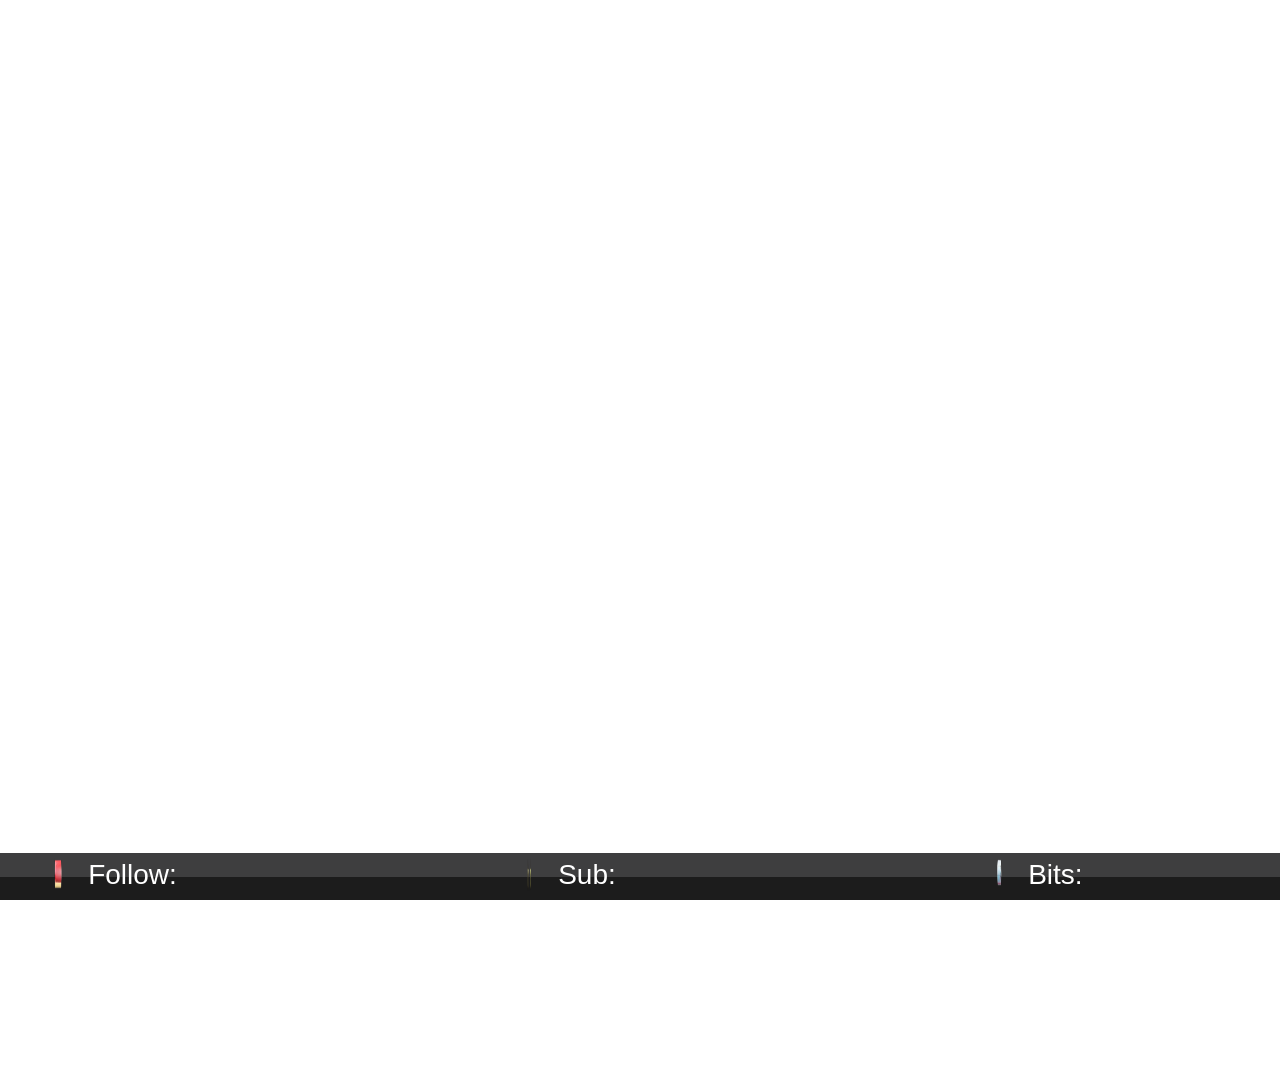
==== alertUI.html @ 6391c464 "smaller fixes" ====
﻿<!DOCTYPE HTML>

<head>

    <meta charset="UTF-8">
    <title>UI</title>

    <script src="../globalFiles/API_Key.js"></script>
    <!-- <script src="https://ajax.googleapis.com/ajax/libs/jquery/3.2.1/jquery.min.js"></script> -->
    <script src="../globalFiles/jquery.min.js"></script>
    <script src="../globalFiles/superClient.js" charset="utf-8"></script>
    <script src="../globalFiles/commonUsedFunctions.js"></script>
    <script src="ZeldaTextBox/dialogue.js"></script>

    <style>
        #AlertUI {
            /*width: 460px;

            /*background-color: aqua;*/
            display: inline-flex;
            /* display: block; */
            font-family: 'Gill Sans', 'Gill Sans MT', Calibri, 'Trebuchet MS', sans-serif;
            font-display: block;
            font-size: 33px;
            position: absolute;
            bottom: 0;
            left: 0;
            color: white;
        }

        /*#region follow css*/
        #follow {
            background-image: linear-gradient(#3E3E3F 50%, #1C1C1C 50%);
            display: inline-block;
            min-width: 470px;
            padding-left: 40px;
        }

        #followIcon {
            /* background-image: url(alertImages/shroom.png);*/
            background-size: 36px;
            width: 36px;
            height: 36px;
            margin-left: 3px;
            margin-top: 3px;
            background-repeat: no-repeat;
            display: inline-block;
        }

        #followPrefix {
            display: inline-block;
            vertical-align: top;
            padding-top: 6px;
            font-size: 28px;
        }

        #followName {
            display: inline-block;
            vertical-align: top;
            padding-top: 4px;
            color: red;
        }
        /*#endregion follow css*/

        /*#region subs css*/
        #sub {
            background-image: linear-gradient(#3E3E3F 50%, #1C1C1C 50%);
            display: inline-block;
            min-width: 470px;
        }

        #subIcon {
            /*background-image: url(alertImages/star.png);*/
            background-size: 36px;
            width: 36px;
            height: 36px;
            margin-left: 3px;
            margin-top: 3px;
            background-repeat: no-repeat;
            display: inline-block;
        }

        #subPrefix {
            display: inline-block;
            vertical-align: top;
            padding-top: 6px;
            font-size: 28px;
        }

        #subName {
            display: inline-block;
            vertical-align: top;
            padding-top: 4px;
            color: red;
        }
        /*#endregion subs css*/

        /*#region bits css*/
        #bits {
            background-image: linear-gradient(#3E3E3F 50%, #1C1C1C 50%);
            display: inline-block;
            min-width: 470px;
        }

        #bitsIcon {
            /*background-image: url(alertImages/boo.png);*/
            background-size: 36px;
            width: 36px;
            height: 36px;
            margin-left: 3px;
            margin-top: 3px;
            background-repeat: no-repeat;
            display: inline-block;
        }

        #bitsPrefix {
            display: inline-block;
            vertical-align: top;
            padding-top: 6px;
            font-size: 28px;
        }

        #bitsName {
            display: inline-block;
            vertical-align: top;
            padding-top: 4px;
            color: red;
        }
        /*#endregion bits css*/

        /*#region donation css*/
        #donation {
            background-image: linear-gradient(#3E3E3F 50%, #1C1C1C 50%);
            display: inline-block;
            min-width: 470px;
        }

        #donationIcon {
            /*background-image: url(alertImages/coin.png);*/
            background-size: 36px;
            width: 36px;
            height: 36px;
            margin-left: 3px;
            margin-top: 3px;
            background-repeat: no-repeat;
            display: inline-block;
        }

        #donationPrefix {
            display: inline-block;
            vertical-align: top;
            padding-top: 6px;
            font-size: 28px;
        }

        #donationName {
            display: inline-block;
            vertical-align: top;
            padding-top: 4px;
            color: red;
        }
        /*#endregion donation css*/

        /*zelda box is streamed in 1280x720*/
        .wrapper {
            /*display: flex;
            flex-direction: column;
            justify-content: space-between;*/
            height: 1060px;
            width: 1920px;
        }

        @font-face {
            font-family: 'MyFont';
            src: url('ZeldaTextBox/ZeldaOracles.ttf') format('truetype');
        }


        /*#region zelda Alert box css*/
        .dialogue-box {
            display: flex;
            visibility: hidden;
            flex-direction: column;
            justify-content: space-around;
            margin: 1px;
            opacity: 0.9;
            position: absolute;
            /*half of the width and height*/
            /* center position */
            width: 450px;
            height: 200px;
            left: 960px;
            bottom: 540px;
            margin-left: -200px;
            margin-bottom: -100px;
            /* bottom news

            width: 1920px;
            height: 50px;
            left: 0;
            bottom: 0;
            margin-left: 0;
            margin-bottom: 0;
            */
            /* bottomLeft news */
            /*
            width: 470px;
            height: 200px;
            left: 0;
            bottom: 0;
            margin-left: 0;
            margin-bottom: 0;
            */
        }

        .item {
            display: flex;
            justify-content: center;
            flex-direction: column;
            text-align: center;
            height: 50px;
            color: white;
            text-align: center;
            font-weight: 600;
            word-wrap: break-word;
        }

        .sub-item {
            width: 100%;
            height: 100%;
        }

        /* Text box */
        .item:nth-child(1) {
            flex-grow: 10;
            line-height: 50px;
            background: #1d1d1d;
            border-radius: 25px;
        }

            .item:nth-child(1) p {
                margin-left: 25px;
                margin-right: 25px;
                text-align: center;
                font-family: 'MyFont', Fallback, Tahoma;
                user-select: none;
            }

        .item:nth-child(2) {
            width: 50px;
            align-self: center;
            margin: -15px 0px 5px 0px;
            animation: end-marker-flash 1s linear infinite;
            animation-duration: 1.5s;
        }

        .item #text_target {
            font-size: 30px;
            -webkit-touch-callout: none;
            -webkit-user-select: none;
            -khtml-user-select: none;
            -moz-user-select: none;
            -ms-user-select: none;
            user-select: none;
        }

        .item #text_target_userName {
            font-size: 30px;
            -webkit-touch-callout: none;
            -webkit-user-select: none;
            -khtml-user-select: none;
            -moz-user-select: none;
            -ms-user-select: none;
            user-select: none;
        }

        #iconBesideBox {
            display: inline-block;
            width: 50px;
            height: 56px;
            padding-left: 20px;
            background-position-x: center;
            background-repeat: no-repeat;
            background-image: url(alertImages/DefaultAlerts/bits.png);
        }

        #alertTextBoxPosition {
            display: inline-block;
            min-width: 400px;
            max-width: 400px;
            position: absolute;
            margin-left: 50px;
            text-align: center;
        }
        /*#endregion  zelda Alert box ending*/

    </style>
</head>

<audio id="audio-source1" src="ZeldaTextBox/BlipV1.wav" preload="auto" volume="0.0"></audio>
<audio id="audio-source2" src="ZeldaTextBox/BlipV1.wav" preload="auto" volume="0.0"></audio>
<audio id="audio-source3" src="ZeldaTextBox/BlipV1.wav" preload="auto" volume="0.0"></audio>

<audio id="drinkWaterAudio" src="audio/drinkWaterAudio.mp3"></audio>


<body>

    <div id="MainFrame" style="width:1900px;height:1060px;display:block;">

        <span id="donationVideoFrame" style="z-index:-1">

        </span>

        <!--
            <button onclick="createZeldaTextBox('Thanks for the Follow ','Username')"> Activate</button>
            <button onclick="changePositionZelda('Bot')"> Bot</button>
            <button onclick="changePositionZelda('Left')"> LeftBot</button>
            <button onclick="changePositionZelda('Left')"> LeftBot</button>
        -->


        <div class="wrapper">
            <span class="dialogue-box">
                <span class="item">

                    <span id="iconBesideBox"></span>
                    <span id="alertTextBoxPosition">


                        <span id="text_target"></span>
                        <br />
                        <span id="text_target_userName"></span>

                    </span>

                </span>
            </span>

            <!--
            <button onclick="testTheZeldaBox()">go</button>
            <button onclick="testTheZeldaBox2()">go</button>
            -->

        </div>

        <span id="AlertUI">
            <span id="follow">
                <span id="followIcon">
                    <video id="followIconAnimation" muted Autoplay=autoplay width="36" height="36">
                        <source src="video/shroom.webm" type="video/webm">
                    </video>
                </span>
                <span id="followPrefix">Follow: </span>
                <span id="followName"></span>
            </span>
            <span id="sub">
                <span id="subIcon">
                    <video id="subIconAnimation" muted Autoplay=autoplay width="36" height="36">
                        <source src="video/star.webm" type="video/webm">
                    </video>
                </span>
                <span id="subPrefix">Sub: </span>
                <span id="subName"></span>
            </span>
            <span id="bits">
                <span id="bitsIcon">
                    <video id="bitsIconAnimation" muted Autoplay=autoplay width="36" height="36">
                        <source src="video/boo.webm" type="video/mp4">
                    </video>
                </span>
                <span id="bitsPrefix">Bits: </span>
                <span id="bitsName"></span>
            </span>
            <span id="donation">
                <span id="donationIcon">
                    <video id="donationIconAnimation" muted Autoplay=autoplay width="36" height="36">
                        <source src="video/coin.webm" type="video/mp4">
                    </video>
                </span>
                <span id="donationPrefix">Donation: </span>
                <span id="donationName"></span>
            </span>
        </span>

    </div>

    <script>


        function sleep(time) {
            return new Promise((resolve) => setTimeout(resolve, time));
        }

        function recieveArray(dataArray) {

            splittIncomingEvent(dataArray)
        }

        function webSocketEvent(eventName, varList) {

            if (eventName === "Alerts_showFollowEvent") {

                sliceUsername(varList.userName);
                updateFollow(varList.userName);
                reloadASingleIcon(0)
                toggleAlertBox("DefaultAlerts/shroom.png");
                createZeldaTextBox('Thanks for the Follow ', varList.userName)
                //displayFollowAlert();
            }

            else if (eventName === "Alerts_showSubEvent") {

                sliceUsername(varList.userName);
                updateSub(varList.userName, varList.subAmount)
                reloadASingleIcon(1)
                toggleAlertBox("DefaultAlerts/star.png");
                createZeldaTextBox('Welcome to the Family @', varList.userName)
                //Gif animation video or  what ever. Currently Zelda txt box displaySubAlert();
            }

            else if (eventName === "Alerts_showBitEvent") {

                sliceUsername(varList.userName);
                updateBits(varList.userName, varList.bitAmount)
                reloadASingleIcon(2)
                toggleAlertBox("DefaultAlerts/bits.png");
                createZeldaTextBox('Thank you for the bits @', varList.userName)
            }

            else if (eventName === "Alerts_showDonationEvent") {

                sliceUsername(varList.userName);
                updateDonation(varList.userName, varList.donationAmount);
                reloadASingleIcon(3)
                toggleAlertBox("DefaultAlerts/coin.png");
                createZeldaTextBox('Thank you very much for the Donation ', varList.userName)
                //showDonation()
            }

            else if (eventName === "Alerts_showHostEvent") {

                toggleAlertBox("DefaultAlerts/bits.png");
                createZeldaTextBox('Thank you for the Host @', varList.userName)
            }

            else if (eventName === "Alerts_showRaidEvent") {

                toggleAlertBox("DefaultAlerts/bits.png");
                createZeldaTextBox('Thank you for the Raid @', varList.userName)
            }

            else if (eventName === "Alerts_Init") {

                if (varList.followName.length > 18) {
                    varList.followName = varList.followName.slice(0, 18);
                }

                if (varList.subName.length > 18) {
                    varList.subName = varList.subName.slice(0, 18);
                }

                if (varList.bitsName.length > 18) {
                    varList.bitsName = varList.bitsName.slice(0, 18);
                }

                if (varList.donationName.length > 18) {
                    varList.donationName = varList.donationName.slice(0, 18);
                }

                initAlerts(varList.followName, varList.subName, varList.subAmount, varList.bitsName, varList.bitsAmount, varList.donationName, varList.donationAmount);
            }

            else if (eventName === "Alerts_ChangeUI_Position") {

                changeUIPosition(varList.newPosition)
            }

            else if (eventName === "changeUIVisibility") {

                UIVisability(varList.UIvisibility)
            }

            else if (eventName === "ChannelPoints_Redemption") {

                toggleAlertBox(varList.imagePath);
                createZeldaTextBox(varList.redemtionText)

                if (varList.redemtionTitle == "Drink Water") {

                    var audio = document.getElementById('drinkWaterAudio');
                    audio.volume = 0.2;
                    audio.play();
                }
            }

            else if (eventName === "updateGameIcons") {

                updateGameIcons(varList.currentGame)
            }
        }

        function sliceUsername(userName) {

            if (userName > 18) {
                varList.userName = userName.slice(0, 18);
            }
        }

        function testTheZeldaBox() {

            toggleAlertBox("ChannelPoints/water56x56.png");
            createZeldaTextBox('Thanks for the Follow ', 'Username')
        }

        /*
        function testTheZeldaBox2() {

            toggleAlertBox("ChannelPoints/emoteOnly56x56.png");
            createZeldaTextBox('Thanks for the Sub ', 'Username')

        }
        */

        function changePositionZelda(pos) {

            if (pos == "Bot") {

                document.getElementById('dialogue-box').style = 'left:unset;right:0;top:unset;bot:0;width: 470px;';
            }
            else {

                document.getElementById('AlertUI').style = 'left:unset;right:0;top:unset;bot:0;width: 470px;';
                document.getElementById('follow').style = 'padding-left:unset';
            }
        }

        function UIVisability(UIvisibility) {

            document.getElementById('AlertUI-box').style.visibility = UIvisibility;
        }

        //this will be the dynamic UI fading
        function fadeInAndOutUIDisplay() {

            //if a new alert happens slide in
            //loop and check position

            document.getElementById('AlertUI').style.transition.delay = sleepArray[100];
            document.getElementById('AlertUI').style.transition = 'all ' + transitionTimeArray[5] + 's ease-in-out';
            document.getElementById('AlertUI').style.transform = 'translateY(360px)';

            //document.getElementById('AlertUI').style = 'height:' + heightArray[50] + 'px; width:' + widthtArray[50] + 'px;background-size: contain; background-repeat: no-repeat;float: left;';

            sleep(15000).then(() => {

                document.getElementById('rang').style.transition = 'all 7s ease-in-out';
                document.getElementById('rang').style.transform = 'translateY(-360px)';

            });


        }

        function toggleAlertBox(ImagePath) {

            document.getElementById('iconBesideBox').style.backgroundImage = 'url(alertImages/' + ImagePath + ')';



            document.getElementsByClassName("dialogue-box")[0].style.visibility = 'Visible';

            sleep(15000).then(() => {
                document.getElementsByClassName("dialogue-box")[0].style.visibility = 'Hidden';
            });

        }

        function changeUIPosition(newPosition) {

            if (newPosition == "botright") {
                document.getElementById('AlertUI').style = 'left:unset;right:0;top:unset;bot:0;width: 470px;  display:unset';
                document.getElementById('follow').style = 'padding-left:unset';
            }
            else if (newPosition == "botleft") {
                document.getElementById('AlertUI').style = 'left:0;right:unset;top:unset;bot:0;width: 470px;  display:unset';
                document.getElementById('follow').style = 'padding-left:unset';
            }
            else if (newPosition == "topleft") {
                document.getElementById('AlertUI').style = 'left:0; right:unset; top:0; bot:unset; width: 470px; display:unset';
                document.getElementById('follow').style = 'padding-left:unset';
            }
            else if (newPosition == "top") {
                document.getElementById('AlertUI').style = 'left:unset;right:unset;bot:unset;top:0;width: 470px;height:47px; display:inline-flex ';
                document.getElementById('follow').style = 'padding-left:40px';
            }

            else if (newPosition == "bot") {
                document.getElementById('AlertUI').style = 'left:unset;right:unset;bot:0;top:unset;width: unset;  display:inline-flex ';
                document.getElementById('follow').style = 'padding-left:40px';
            }
            else {
                document.getElementById('AlertUI').style = 'left:unset;right:unset;bot:unset;top:0;width: 470px;height:47px; display:inline-flex ';
                document.getElementById('follow').style = 'padding-left:40px';
            }

        }

        function initAlerts(followName, subName, subAmount, bitsName, bitsAmount, donationName, donationAmount) {
            followNameSpan = document.getElementById('followName');
            followNameSpan.innerHTML = followName;

            subNameSpan = document.getElementById('subName');
            subNameSpan.innerHTML = subName + " " + subAmount + "x";

            bitsNameSpan = document.getElementById('bitsName');
            bitsNameSpan.innerHTML = + bitsAmount + " " + bitsName;

            donationNameSpan = document.getElementById('donationName');
            donationNameSpan.innerHTML = donationAmount + " " + donationName;
        }

        function updateFollow(followerUsername) {

            followNameSpan = document.getElementById('followName');
            followNameSpan.innerHTML = followerUsername;

        }

        function updateSub(subUsername, subAmount) {

            subNameSpan = document.getElementById('subName');
            subNameSpan.innerHTML = subUsername + " " + subAmount + "x";

        }

        function updateBits(bitUsername, bitAmount) {

            subNameSpan = document.getElementById('bitsName');
            subNameSpan.innerHTML = bitUsername + " " + bitAmount;

        }

        function updateDonation(donationUserName, donationAmount) {

            followNameSpan = document.getElementById('donationName');
            followNameSpan.innerHTML = donationUserName + " " + donationAmount + "€";;

        }

        function showDonation() {

            /*
            <video id="donationVideo" autoplay width="1920" height="1035">
                <source src="video/Ring-Drop-Dono-Vid.webm" type="video/webm">
            </video>
            */

            videoFrame = document.getElementById('donationVideoFrame');
            var vidElemement = document.createElement("video");

            var sourceNew = document.createElement("source");
            sourceNew.type = "video/mp4";
            sourceNew.src = 'video/Ring-Drop-Dono-Vid.webm';
            sourceNew.autobuffer = true;

            vidElemement.id = "donationVideo";
            vidElemement.width = 1920;
            vidElemement.height = 1035;
            vidElemement.volume = 0;
            //vidElemement1.autoplay = true;

            videoFrame.appendChild(vidElemement);
            vidElemement.appendChild(sourceNew);

            var video = document.getElementById("donationVideo");
            video.playbackRate = 0.4;
            video.play();

            /*
            var AudioCoin = document.getElementById("slotDrop");
            sleep(4000).then(() => {

                AudioCoin.playbackRate = 0.8;
                AudioCoin.play();
                //AudioCoin.loop = true;
            });
            */
            //sleep(8000).then(() => {

            //    AudioCoin.loop = false;
            //});
        }

        function updateGameIcons(currentGame) {

            var eventName = ['followIcon', 'subIcon', 'bitsIcon', 'donationIcon'];
            var eventIcon = ['followIconAnimation', 'subIconAnimation', 'bitsIconAnimation', 'donationIconAnimation'];

            if (currentGame == 'Zelda Ocarania of time') {

                var videoFiles = ['shroom.webm', 'star.webm', 'boo.webm', 'coin.webm'];
            }

            else {

                var videoFiles = ['shroom.webm', 'star.webm', 'boo.webm', 'coin.webm'];
            }

            x = 0
            while (x < 4) {

                document.getElementById(eventIcon[x]).remove();

                videoFrame = document.getElementById(eventName[x]);
                var vidElemementNew = document.createElement("video");

                var sourceNew = document.createElement("source");
                sourceNew.type = "video/mp4";
                sourceNew.src = 'video/' + videoFiles[x];
                sourceNew.autobuffer = true;

                vidElemementNew.id = eventIcon[x];
                vidElemementNew.width = 36;
                vidElemementNew.height = 36;
                vidElemementNew.volume = 0;

                videoFrame.appendChild(vidElemementNew);
                vidElemementNew.appendChild(sourceNew);

                playVideoAuto = document.getElementById(eventIcon[x]);
                playVideoAuto.play();

                x += 1
            }


        }

        function reloadASingleIcon(eventNumber) {

            var eventIcon = ['followIconAnimation', 'subIconAnimation', 'bitsIconAnimation', 'donationIconAnimation'];

            document.getElementById(eventIcon[eventNumber]).load();

        }

    </script>


</body>
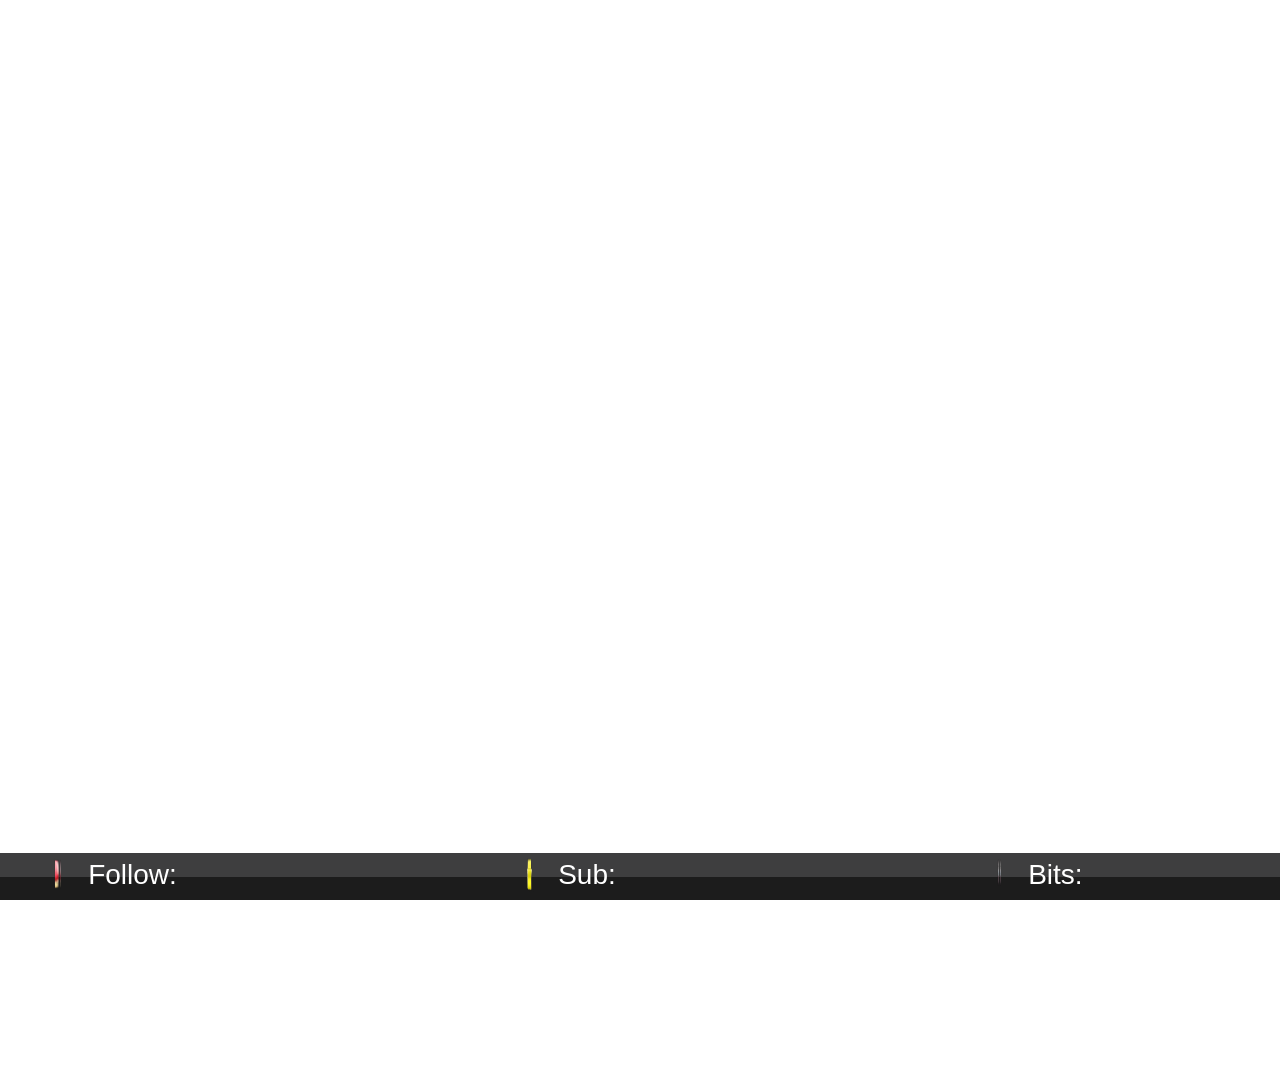
==== commit 10657fac: "added timestamp and ui toggle" ====
--- a/alertUI.html
+++ b/alertUI.html
@@ -476,10 +476,11 @@
                 changeUIPosition(varList.newPosition)
             }
 
-            else if (eventName === "changeUIVisibility") {
-
-                UIVisability(varList.UIvisibility)
-            }
+            else if (eventName === "Alerts_ToggleUI_Visibility") {
+
+                toggleUIvisibilit(varList.UIvisibility)
+            }
+
 
             else if (eventName === "ChannelPoints_Redemption") {
 
@@ -535,9 +536,10 @@
             }
         }
 
-        function UIVisability(UIvisibility) {
-
-            document.getElementById('AlertUI-box').style.visibility = UIvisibility;
+        function toggleUIvisibilit(visibility) {
+
+
+            document.getElementById('AlertUI').style.visibility = visibility;
         }
 
         //this will be the dynamic UI fading
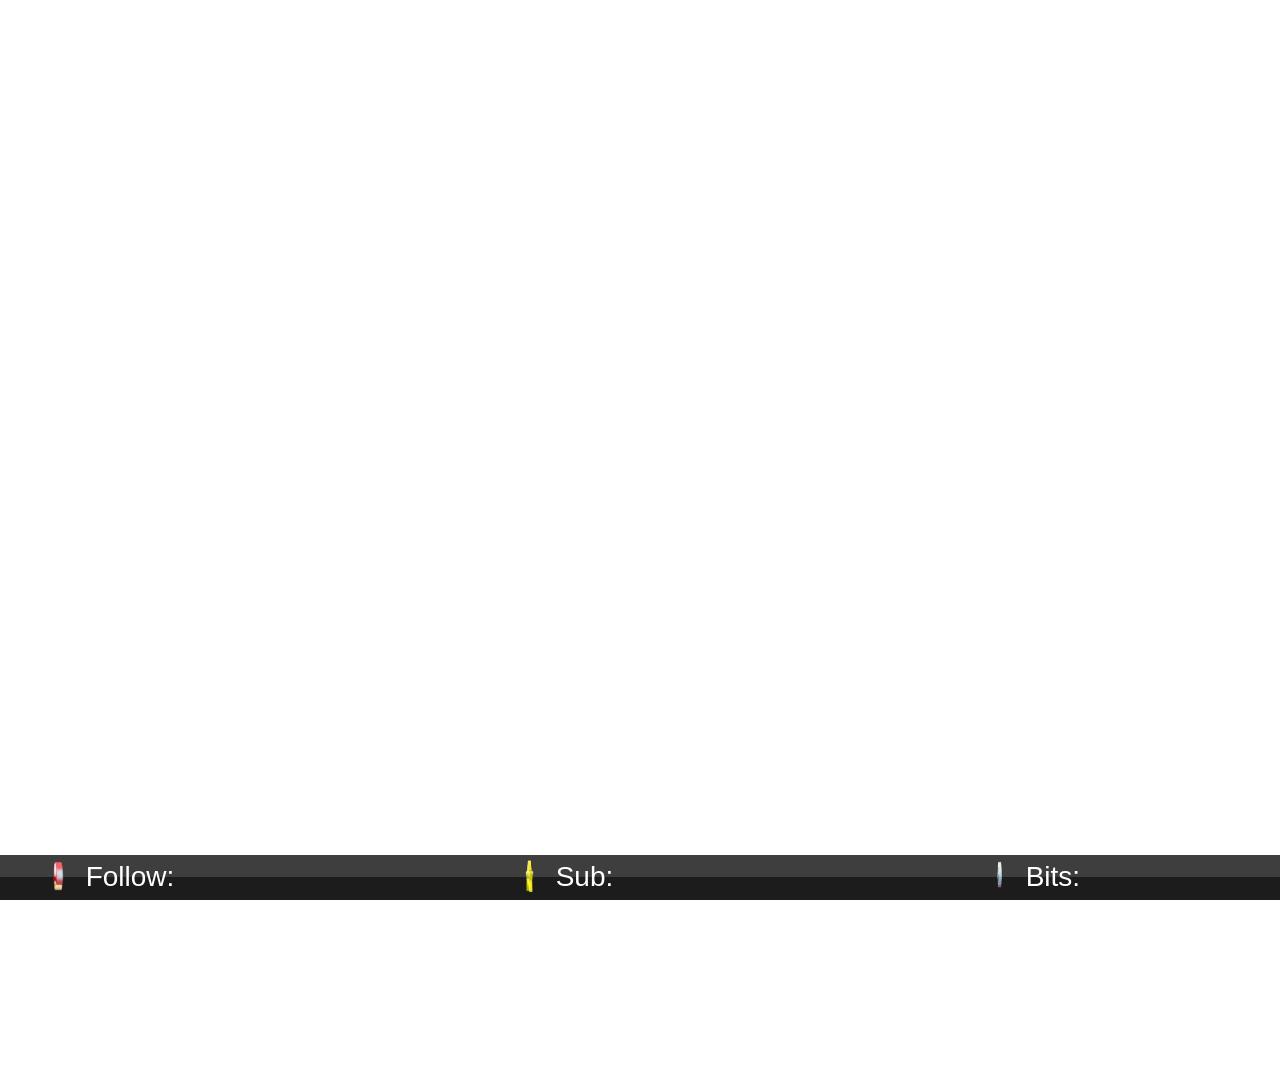
==== commit 18dfdf51: "size" ====
--- a/alertUI.html
+++ b/alertUI.html
@@ -21,7 +21,7 @@
             /* display: block; */
             font-family: 'Gill Sans', 'Gill Sans MT', Calibri, 'Trebuchet MS', sans-serif;
             font-display: block;
-            font-size: 33px;
+            font-size: 24px;
             position: absolute;
             bottom: 0;
             left: 0;
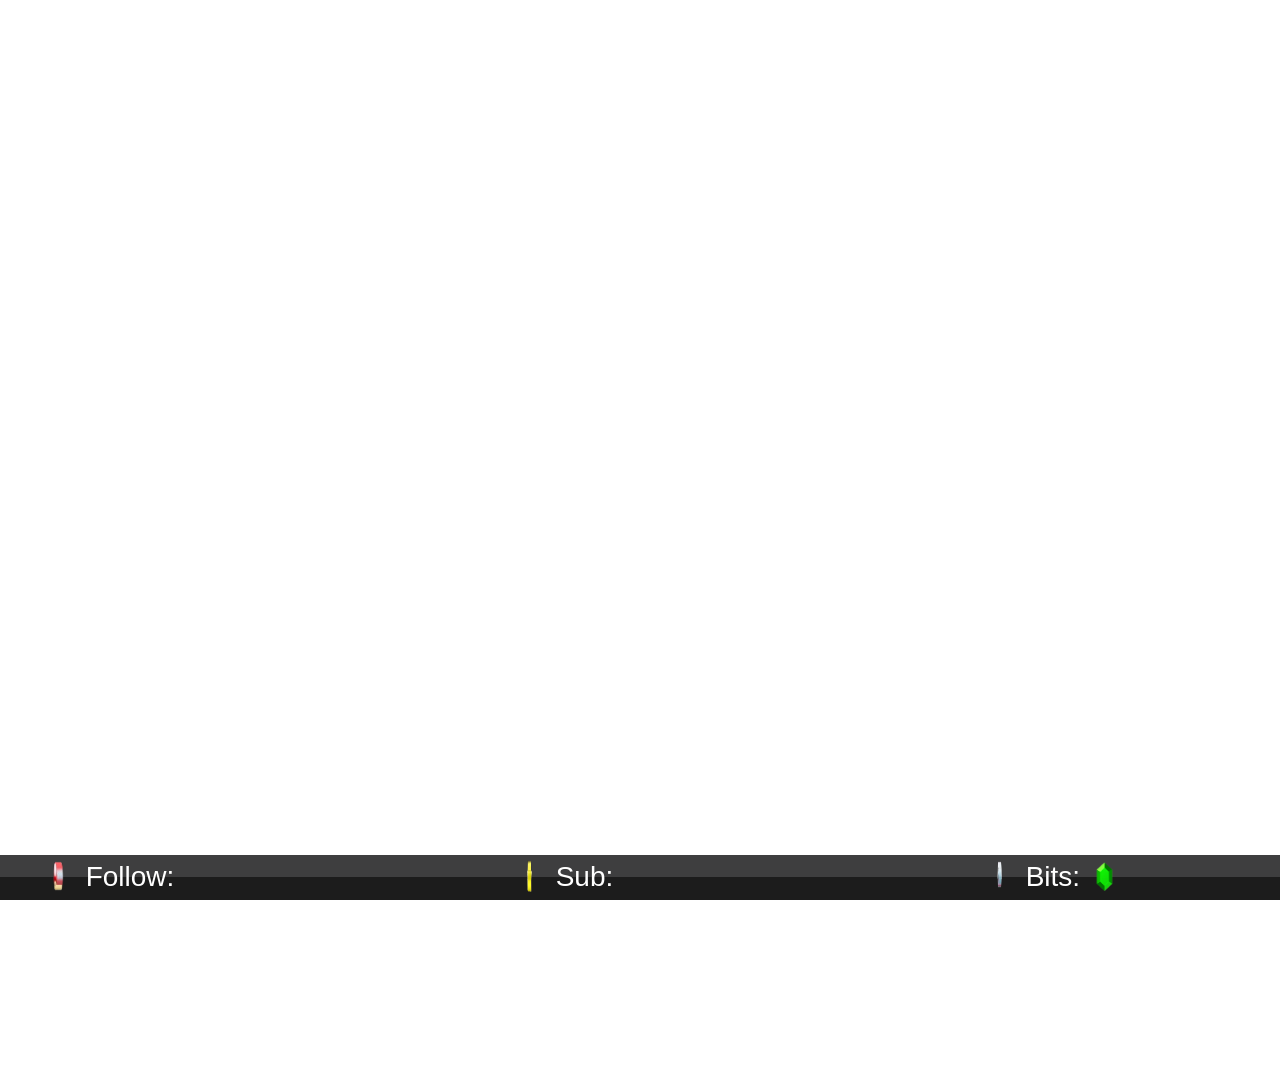
==== commit 9ebea1bf: "merged scripts" ====
--- a/alertUI.html
+++ b/alertUI.html
@@ -57,9 +57,21 @@
         #followName {
             display: inline-block;
             vertical-align: top;
-            padding-top: 4px;
+            padding-top: 8px;
             color: red;
         }
+
+        #followGoal {
+            display: inline-block;
+            vertical-align: top;
+            padding-top: 8px;
+            color: White;
+            float: right;
+            padding-right: 10px;
+        }
+
+
+
         /*#endregion follow css*/
 
         /*#region subs css*/
@@ -90,9 +102,19 @@
         #subName {
             display: inline-block;
             vertical-align: top;
-            padding-top: 4px;
+            padding-top: 8px;
             color: red;
         }
+
+        #subGoal {
+            display: inline-block;
+            vertical-align: top;
+            padding-top: 8px;
+            color: White;
+            float: right;
+            padding-right: 10px;
+        }
+
         /*#endregion subs css*/
 
         /*#region bits css*/
@@ -123,9 +145,19 @@
         #bitsName {
             display: inline-block;
             vertical-align: top;
-            padding-top: 4px;
+            padding-top: 8px;
             color: red;
         }
+
+        #bitsGoal {
+            display: inline-block;
+            vertical-align: top;
+            padding-top: 8px;
+            color: White;
+            float: right;
+            padding-right: 10px;
+        }
+
         /*#endregion bits css*/
 
         /*#region donation css*/
@@ -156,9 +188,19 @@
         #donationName {
             display: inline-block;
             vertical-align: top;
-            padding-top: 4px;
+            padding-top: 8px;
             color: red;
         }
+
+        #donationGoal {
+            display: inline-block;
+            vertical-align: top;
+            padding-top: 8px;
+            color: White;
+            float: right;
+            padding-right: 10px;
+        }
+
         /*#endregion donation css*/
 
         /*zelda box is streamed in 1280x720*/
@@ -313,11 +355,13 @@
         </span>
 
         <!--
-            <button onclick="createZeldaTextBox('Thanks for the Follow ','Username')"> Activate</button>
-            <button onclick="changePositionZelda('Bot')"> Bot</button>
-            <button onclick="changePositionZelda('Left')"> LeftBot</button>
-            <button onclick="changePositionZelda('Left')"> LeftBot</button>
-        -->
+        <button onclick="createZeldaTextBox('Thanks for the Follow ','Username')"> Activate</button>
+        <button onclick="changePositionZelda('Bot')"> Bot</button>
+        <button onclick="changePositionZelda('Left')"> LeftBot</button>
+
+         <button onclick="changeUIDesign('smash')"> LeftBot</button>
+    -->
+
 
 
         <div class="wrapper">
@@ -338,416 +382,531 @@
             </span>
 
             <!--
-            <button onclick="testTheZeldaBox()">go</button>
-            <button onclick="testTheZeldaBox2()">go</button>
-            -->
+        <button onclick="testTheZeldaBox()">go</button>
+        <button onclick="testTheZeldaBox2()">go</button>
+        -->
 
         </div>
 
-        <span id="AlertUI">
-            <span id="follow">
-                <span id="followIcon">
-                    <video id="followIconAnimation" muted Autoplay=autoplay width="36" height="36">
-                        <source src="video/shroom.webm" type="video/webm">
-                    </video>
+            <span id="AlertUI">
+                <span id="follow">
+                    <span id="followIcon">
+                        <video id="followIconAnimation" muted Autoplay=autoplay width="36" height="36">
+                            <source src="video/shroom.webm" type="video/webm">
+                        </video>
+                    </span>
+                    <span id="followPrefix">Follow: </span>
+                    <span id="followName"></span>
+                    <span id="followGoal"></span>
+                    <!-- <img id="followEndImage" />-->
                 </span>
-                <span id="followPrefix">Follow: </span>
-                <span id="followName"></span>
+                <span id="sub">
+                    <span id="subIcon">
+                        <video id="subIconAnimation" muted Autoplay=autoplay width="36" height="36">
+                            <source src="video/star.webm" type="video/webm">
+                        </video>
+                    </span>
+                    <span id="subPrefix">Sub: </span>
+                    <span id="subName"></span>
+                    <span id="subGoal"></span>
+                    <!-- <img id="subEndImage" />-->
+                    </span>
+                <span id="bits">
+                        <span id="bitsIcon">
+                            <video id="bitsIconAnimation" muted Autoplay=autoplay width="36" height="36">
+                                <source src="video/boo.webm" type="video/mp4">
+                            </video>
+                        </span>
+                        <span id="bitsPrefix">Bits: </span>
+                        <span id="bitsName"></span>
+                        <img id="bitsImage" height="29" width="29" src="img/clearGreenShiny36x36.png" style="margin-top:7px;margin-left:-3px; position:absolute;"/>
+                        <span id="bitsGoal"></span>
+                        <img id="bitsEndImage" />
+                    </span>
+                <span id="donation">
+                        <span id="donationIcon">
+                            <video id="donationIconAnimation" muted Autoplay=autoplay width="36" height="36">
+                                <source src="video/coin.webm" type="video/mp4">
+                            </video>
+                        </span>
+                        <span id="donationPrefix">Donation: </span>
+                        <span id="donationName"></span>
+                        <span id="donationGoal"></span>
+                        <img id="donationEndImage" />
+                    </span>
             </span>
-            <span id="sub">
-                <span id="subIcon">
-                    <video id="subIconAnimation" muted Autoplay=autoplay width="36" height="36">
-                        <source src="video/star.webm" type="video/webm">
-                    </video>
-                </span>
-                <span id="subPrefix">Sub: </span>
-                <span id="subName"></span>
-            </span>
-            <span id="bits">
-                <span id="bitsIcon">
-                    <video id="bitsIconAnimation" muted Autoplay=autoplay width="36" height="36">
-                        <source src="video/boo.webm" type="video/mp4">
-                    </video>
-                </span>
-                <span id="bitsPrefix">Bits: </span>
-                <span id="bitsName"></span>
-            </span>
-            <span id="donation">
-                <span id="donationIcon">
-                    <video id="donationIconAnimation" muted Autoplay=autoplay width="36" height="36">
-                        <source src="video/coin.webm" type="video/mp4">
-                    </video>
-                </span>
-                <span id="donationPrefix">Donation: </span>
-                <span id="donationName"></span>
-            </span>
-        </span>
-
-    </div>
-
-    <script>
-
-
-        function sleep(time) {
-            return new Promise((resolve) => setTimeout(resolve, time));
-        }
-
-        function recieveArray(dataArray) {
-
-            splittIncomingEvent(dataArray)
-        }
-
-        function webSocketEvent(eventName, varList) {
-
-            if (eventName === "Alerts_showFollowEvent") {
-
-                sliceUsername(varList.userName);
-                updateFollow(varList.userName);
-                reloadASingleIcon(0)
-                toggleAlertBox("DefaultAlerts/shroom.png");
-                createZeldaTextBox('Thanks for the Follow ', varList.userName)
-                //displayFollowAlert();
-            }
-
-            else if (eventName === "Alerts_showSubEvent") {
-
-                sliceUsername(varList.userName);
-                updateSub(varList.userName, varList.subAmount)
-                reloadASingleIcon(1)
-                toggleAlertBox("DefaultAlerts/star.png");
-                createZeldaTextBox('Welcome to the Family @', varList.userName)
-                //Gif animation video or  what ever. Currently Zelda txt box displaySubAlert();
-            }
-
-            else if (eventName === "Alerts_showBitEvent") {
-
-                sliceUsername(varList.userName);
-                updateBits(varList.userName, varList.bitAmount)
-                reloadASingleIcon(2)
-                toggleAlertBox("DefaultAlerts/bits.png");
-                createZeldaTextBox('Thank you for the bits @', varList.userName)
-            }
-
-            else if (eventName === "Alerts_showDonationEvent") {
-
-                sliceUsername(varList.userName);
-                updateDonation(varList.userName, varList.donationAmount);
-                reloadASingleIcon(3)
-                toggleAlertBox("DefaultAlerts/coin.png");
-                createZeldaTextBox('Thank you very much for the Donation ', varList.userName)
-                //showDonation()
-            }
-
-            else if (eventName === "Alerts_showHostEvent") {
-
-                toggleAlertBox("DefaultAlerts/bits.png");
-                createZeldaTextBox('Thank you for the Host @', varList.userName)
-            }
-
-            else if (eventName === "Alerts_showRaidEvent") {
-
-                toggleAlertBox("DefaultAlerts/bits.png");
-                createZeldaTextBox('Thank you for the Raid @', varList.userName)
-            }
-
-            else if (eventName === "Alerts_Init") {
-
-                if (varList.followName.length > 18) {
-                    varList.followName = varList.followName.slice(0, 18);
-                }
-
-                if (varList.subName.length > 18) {
-                    varList.subName = varList.subName.slice(0, 18);
-                }
-
-                if (varList.bitsName.length > 18) {
-                    varList.bitsName = varList.bitsName.slice(0, 18);
-                }
-
-                if (varList.donationName.length > 18) {
-                    varList.donationName = varList.donationName.slice(0, 18);
-                }
-
-                initAlerts(varList.followName, varList.subName, varList.subAmount, varList.bitsName, varList.bitsAmount, varList.donationName, varList.donationAmount);
-            }
-
-            else if (eventName === "Alerts_ChangeUI_Position") {
-
-                changeUIPosition(varList.newPosition)
-            }
-
-            else if (eventName === "Alerts_ToggleUI_Visibility") {
-
-                toggleUIvisibilit(varList.UIvisibility)
-            }
-
-
-            else if (eventName === "ChannelPoints_Redemption") {
-
-                toggleAlertBox(varList.imagePath);
-                createZeldaTextBox(varList.redemtionText)
-
-                if (varList.redemtionTitle == "Drink Water") {
-
-                    var audio = document.getElementById('drinkWaterAudio');
-                    audio.volume = 0.2;
-                    audio.play();
-                }
-            }
-
-            else if (eventName === "updateGameIcons") {
-
-                updateGameIcons(varList.currentGame)
-            }
-        }
-
-        function sliceUsername(userName) {
-
-            if (userName > 18) {
-                varList.userName = userName.slice(0, 18);
-            }
-        }
-
-        function testTheZeldaBox() {
-
-            toggleAlertBox("ChannelPoints/water56x56.png");
-            createZeldaTextBox('Thanks for the Follow ', 'Username')
-        }
-
-        /*
-        function testTheZeldaBox2() {
-
-            toggleAlertBox("ChannelPoints/emoteOnly56x56.png");
-            createZeldaTextBox('Thanks for the Sub ', 'Username')
-
-        }
-        */
-
-        function changePositionZelda(pos) {
-
-            if (pos == "Bot") {
-
-                document.getElementById('dialogue-box').style = 'left:unset;right:0;top:unset;bot:0;width: 470px;';
-            }
-            else {
-
-                document.getElementById('AlertUI').style = 'left:unset;right:0;top:unset;bot:0;width: 470px;';
-                document.getElementById('follow').style = 'padding-left:unset';
-            }
-        }
-
-        function toggleUIvisibilit(visibility) {
-
-
-            document.getElementById('AlertUI').style.visibility = visibility;
-        }
-
-        //this will be the dynamic UI fading
-        function fadeInAndOutUIDisplay() {
-
-            //if a new alert happens slide in
-            //loop and check position
-
-            document.getElementById('AlertUI').style.transition.delay = sleepArray[100];
-            document.getElementById('AlertUI').style.transition = 'all ' + transitionTimeArray[5] + 's ease-in-out';
-            document.getElementById('AlertUI').style.transform = 'translateY(360px)';
-
-            //document.getElementById('AlertUI').style = 'height:' + heightArray[50] + 'px; width:' + widthtArray[50] + 'px;background-size: contain; background-repeat: no-repeat;float: left;';
-
-            sleep(15000).then(() => {
-
-                document.getElementById('rang').style.transition = 'all 7s ease-in-out';
-                document.getElementById('rang').style.transform = 'translateY(-360px)';
-
-            });
-
-
-        }
-
-        function toggleAlertBox(ImagePath) {
-
-            document.getElementById('iconBesideBox').style.backgroundImage = 'url(alertImages/' + ImagePath + ')';
-
-
-
-            document.getElementsByClassName("dialogue-box")[0].style.visibility = 'Visible';
-
-            sleep(15000).then(() => {
-                document.getElementsByClassName("dialogue-box")[0].style.visibility = 'Hidden';
-            });
-
-        }
-
-        function changeUIPosition(newPosition) {
-
-            if (newPosition == "botright") {
-                document.getElementById('AlertUI').style = 'left:unset;right:0;top:unset;bot:0;width: 470px;  display:unset';
-                document.getElementById('follow').style = 'padding-left:unset';
-            }
-            else if (newPosition == "botleft") {
-                document.getElementById('AlertUI').style = 'left:0;right:unset;top:unset;bot:0;width: 470px;  display:unset';
-                document.getElementById('follow').style = 'padding-left:unset';
-            }
-            else if (newPosition == "topleft") {
-                document.getElementById('AlertUI').style = 'left:0; right:unset; top:0; bot:unset; width: 470px; display:unset';
-                document.getElementById('follow').style = 'padding-left:unset';
-            }
-            else if (newPosition == "top") {
-                document.getElementById('AlertUI').style = 'left:unset;right:unset;bot:unset;top:0;width: 470px;height:47px; display:inline-flex ';
-                document.getElementById('follow').style = 'padding-left:40px';
-            }
-
-            else if (newPosition == "bot") {
-                document.getElementById('AlertUI').style = 'left:unset;right:unset;bot:0;top:unset;width: unset;  display:inline-flex ';
-                document.getElementById('follow').style = 'padding-left:40px';
-            }
-            else {
-                document.getElementById('AlertUI').style = 'left:unset;right:unset;bot:unset;top:0;width: 470px;height:47px; display:inline-flex ';
-                document.getElementById('follow').style = 'padding-left:40px';
-            }
-
-        }
-
-        function initAlerts(followName, subName, subAmount, bitsName, bitsAmount, donationName, donationAmount) {
-            followNameSpan = document.getElementById('followName');
-            followNameSpan.innerHTML = followName;
-
-            subNameSpan = document.getElementById('subName');
-            subNameSpan.innerHTML = subName + " " + subAmount + "x";
-
-            bitsNameSpan = document.getElementById('bitsName');
-            bitsNameSpan.innerHTML = + bitsAmount + " " + bitsName;
-
-            donationNameSpan = document.getElementById('donationName');
-            donationNameSpan.innerHTML = donationAmount + " " + donationName;
-        }
-
-        function updateFollow(followerUsername) {
-
-            followNameSpan = document.getElementById('followName');
-            followNameSpan.innerHTML = followerUsername;
-
-        }
-
-        function updateSub(subUsername, subAmount) {
-
-            subNameSpan = document.getElementById('subName');
-            subNameSpan.innerHTML = subUsername + " " + subAmount + "x";
-
-        }
-
-        function updateBits(bitUsername, bitAmount) {
-
-            subNameSpan = document.getElementById('bitsName');
-            subNameSpan.innerHTML = bitUsername + " " + bitAmount;
-
-        }
-
-        function updateDonation(donationUserName, donationAmount) {
-
-            followNameSpan = document.getElementById('donationName');
-            followNameSpan.innerHTML = donationUserName + " " + donationAmount + "€";;
-
-        }
-
-        function showDonation() {
+
+        </div>
+
+        <script>
+
+
+            function sleep(time) {
+                return new Promise((resolve) => setTimeout(resolve, time));
+            }
+
+            function recieveArray(dataArray) {
+
+                splittIncomingEvent(dataArray)
+            }
+
+            function webSocketEvent(eventName, varList) {
+
+                if (eventName === "Alerts_showFollowEvent") {
+
+                    sliceUsername(varList.userName);
+                    updateFollow(varList.userName);
+                    reloadASingleIcon(0)
+                    toggleAlertBox("DefaultAlerts/shroom.png");
+                    createZeldaTextBox('Thanks for the Follow ', varList.userName)
+                    //displayFollowAlert();
+                }
+
+                else if (eventName === "Alerts_showSubEvent") {
+
+                    sliceUsername(varList.userName);
+                    updateSub(varList.userName, varList.subAmount)
+                    reloadASingleIcon(1)
+                    toggleAlertBox("DefaultAlerts/star.png");
+                    createZeldaTextBox('Welcome to the Family @', varList.userName)
+                    //Gif animation video or  what ever. Currently Zelda txt box displaySubAlert();
+                }
+
+                else if (eventName === "Alerts_showBitEvent") {
+
+                    sliceUsername(varList.userName);
+                    updateBits(varList.userName, varList.bitAmount)
+                    reloadASingleIcon(2)
+                    toggleAlertBox("DefaultAlerts/bits.png");
+                    createZeldaTextBox('Thank you for the bits @', varList.userName)
+                }
+
+                else if (eventName === "Alerts_showDonationEvent") {
+
+                    sliceUsername(varList.userName);
+                    updateDonation(varList.userName, varList.donationAmount);
+                    reloadASingleIcon(3)
+                    toggleAlertBox("DefaultAlerts/coin.png");
+                    createZeldaTextBox('Thank you very much for the Donation ', varList.userName)
+                    //showDonation()
+                }
+
+                else if (eventName === "Alerts_showHostEvent") {
+
+                    toggleAlertBox("DefaultAlerts/bits.png");
+                    createZeldaTextBox('Thank you for the Host @', varList.userName)
+                }
+
+                else if (eventName === "Alerts_showRaidEvent") {
+
+                    toggleAlertBox("DefaultAlerts/bits.png");
+                    createZeldaTextBox('Thank you for the Raid @', varList.userName)
+                }
+
+                else if (eventName === "Alerts_Init") {
+
+                    if (varList.followName.length > 18) {
+                        varList.followName = varList.followName.slice(0, 18);
+                    }
+
+                    if (varList.subName.length > 18) {
+                        varList.subName = varList.subName.slice(0, 18);
+                    }
+
+                    if (varList.bitsName.length > 18) {
+                        varList.bitsName = varList.bitsName.slice(0, 18);
+                    }
+
+                    if (varList.donationName.length > 18) {
+                        varList.donationName = varList.donationName.slice(0, 18);
+                    }
+
+                    initAlerts(varList.followName, varList.subName, varList.subAmount, varList.bitsName, varList.bitsAmount, varList.donationName, varList.donationAmount);
+                }
+
+                else if (eventName === "Alerts_changeUIDesign") {
+
+                    changeUIDesign(varList.game)
+                }
+
+                else if (eventName === "Alerts_ChangeUI_Position") {
+
+                    changeUIPosition(varList.newPosition)
+                }
+
+                else if (eventName === "Alerts_ToggleUI_Visibility") {
+
+                    toggleUIvisibilit(varList.UIvisibility)
+                }
+
+
+                else if (eventName === "ChannelPoints_Redemption") {
+
+                    toggleAlertBox(varList.imagePath);
+                    createZeldaTextBox(varList.redemtionText)
+
+                    if (varList.redemtionTitle == "Drink Water") {
+
+                        var audio = document.getElementById('drinkWaterAudio');
+                        audio.volume = 0.2;
+                        audio.play();
+                    }
+                }
+
+                else if (eventName === "updateGameIcons") {
+
+                    updateGameIcons(varList.currentGame)
+                }
+            }
+
+            function sliceUsername(userName) {
+
+                if (userName > 18) {
+                    varList.userName = userName.slice(0, 18);
+                }
+            }
+
+            function testTheZeldaBox() {
+
+                toggleAlertBox("ChannelPoints/water56x56.png");
+                createZeldaTextBox('Thanks for the Follow ', 'Username')
+            }
 
             /*
-            <video id="donationVideo" autoplay width="1920" height="1035">
-                <source src="video/Ring-Drop-Dono-Vid.webm" type="video/webm">
-            </video>
+            function testTheZeldaBox2() {
+
+                toggleAlertBox("ChannelPoints/emoteOnly56x56.png");
+                createZeldaTextBox('Thanks for the Sub ', 'Username')
+
+            }
             */
 
-            videoFrame = document.getElementById('donationVideoFrame');
-            var vidElemement = document.createElement("video");
-
-            var sourceNew = document.createElement("source");
-            sourceNew.type = "video/mp4";
-            sourceNew.src = 'video/Ring-Drop-Dono-Vid.webm';
-            sourceNew.autobuffer = true;
-
-            vidElemement.id = "donationVideo";
-            vidElemement.width = 1920;
-            vidElemement.height = 1035;
-            vidElemement.volume = 0;
-            //vidElemement1.autoplay = true;
-
-            videoFrame.appendChild(vidElemement);
-            vidElemement.appendChild(sourceNew);
-
-            var video = document.getElementById("donationVideo");
-            video.playbackRate = 0.4;
-            video.play();
-
-            /*
-            var AudioCoin = document.getElementById("slotDrop");
-            sleep(4000).then(() => {
-
-                AudioCoin.playbackRate = 0.8;
-                AudioCoin.play();
-                //AudioCoin.loop = true;
-            });
-            */
-            //sleep(8000).then(() => {
-
-            //    AudioCoin.loop = false;
-            //});
-        }
-
-        function updateGameIcons(currentGame) {
-
-            var eventName = ['followIcon', 'subIcon', 'bitsIcon', 'donationIcon'];
-            var eventIcon = ['followIconAnimation', 'subIconAnimation', 'bitsIconAnimation', 'donationIconAnimation'];
-
-            if (currentGame == 'Zelda Ocarania of time') {
-
-                var videoFiles = ['shroom.webm', 'star.webm', 'boo.webm', 'coin.webm'];
-            }
-
-            else {
-
-                var videoFiles = ['shroom.webm', 'star.webm', 'boo.webm', 'coin.webm'];
-            }
-
-            x = 0
-            while (x < 4) {
-
-                document.getElementById(eventIcon[x]).remove();
-
-                videoFrame = document.getElementById(eventName[x]);
-                var vidElemementNew = document.createElement("video");
+            function changePositionZelda(pos) {
+
+                if (pos == "Bot") {
+
+                    document.getElementById('dialogue-box').style = 'left:unset;right:0;top:unset;bot:0;width: 470px;';
+                }
+                else {
+
+                    document.getElementById('AlertUI').style = 'left:unset;right:0;top:unset;bot:0;width: 470px;';
+                    document.getElementById('follow').style = 'padding-left:unset';
+                }
+            }
+
+            function toggleUIvisibilit(visibility) {
+
+
+                document.getElementById('AlertUI').style.visibility = visibility;
+            }
+
+            //this will be the dynamic UI fading
+            function fadeInAndOutUIDisplay() {
+
+                //if a new alert happens slide in
+                //loop and check position
+
+                document.getElementById('AlertUI').style.transition.delay = sleepArray[100];
+                document.getElementById('AlertUI').style.transition = 'all ' + transitionTimeArray[5] + 's ease-in-out';
+                document.getElementById('AlertUI').style.transform = 'translateY(360px)';
+
+                //document.getElementById('AlertUI').style = 'height:' + heightArray[50] + 'px; width:' + widthtArray[50] + 'px;background-size: contain; background-repeat: no-repeat;float: left;';
+
+                sleep(15000).then(() => {
+
+                    document.getElementById('rang').style.transition = 'all 7s ease-in-out';
+                    document.getElementById('rang').style.transform = 'translateY(-360px)';
+
+                });
+
+
+            }
+
+            function toggleAlertBox(ImagePath) {
+
+                document.getElementById('iconBesideBox').style.backgroundImage = 'url(alertImages/' + ImagePath + ')';
+
+
+
+                document.getElementsByClassName("dialogue-box")[0].style.visibility = 'Visible';
+
+                sleep(15000).then(() => {
+                    document.getElementsByClassName("dialogue-box")[0].style.visibility = 'Hidden';
+                });
+
+            }
+
+            function changeUIPosition(newPosition) {
+
+                if (newPosition == "botright") {
+                    document.getElementById('AlertUI').style = 'left:unset;right:0;top:unset;bot:0;width: 470px;  display:unset';
+                    document.getElementById('follow').style = 'padding-left:unset';
+                }
+                else if (newPosition == "botleft") {
+                    document.getElementById('AlertUI').style = 'left:0;right:unset;top:unset;bot:0;width: 470px;  display:unset';
+                    document.getElementById('follow').style = 'padding-left:0px;';
+                }
+                else if (newPosition == "topleft") {
+                    document.getElementById('AlertUI').style = 'left:0; right:unset; top:0; bot:unset; width: 470px; display:unset';
+                    document.getElementById('follow').style = 'padding-left:unset';
+                }
+                else if (newPosition == "top") {
+                    document.getElementById('AlertUI').style = 'left:unset;right:unset;bot:unset;top:0;width: 470px;height:47px; display:inline-flex ';
+                    document.getElementById('follow').style = 'padding-left:40px';
+                }
+
+                else if (newPosition == "bot") {
+                    document.getElementById('AlertUI').style = 'left:unset;right:unset;bot:0;top:unset;width: unset;  display:inline-flex ';
+                    document.getElementById('follow').style = 'padding-left:40px';
+                }
+                else {
+                    document.getElementById('AlertUI').style = 'left:unset;right:unset;bot:unset;top:0;width: 470px;height:47px; display:inline-flex ';
+                    document.getElementById('follow').style = 'padding-left:40px';
+                }
+
+            }
+
+            function changeUIDesign(game) {
+
+                if (game == "smash") {
+
+
+                    document.getElementById('follow').style.backgroundImage = "none";
+                    document.getElementById('followPrefix').innerHTML = "";
+                    //document.getElementById('followName').innerHTML = "Test";
+                    document.getElementById('followName').style.color = "White";
+                    document.getElementById('followName').style.fontSize = "28px";
+                    document.getElementById('followName').style.fontWeight = "lighter";
+                    document.getElementById('followName').style.fontStyle = "italic";
+                    document.getElementById('followGoal').innerHTML = "0/10 Today";
+
+
+                    document.getElementById('sub').style.backgroundImage = "none";
+                    document.getElementById('subPrefix').innerHTML = "";
+                    //document.getElementById('subName').innerHTML = "Test";
+                    document.getElementById('subName').style.color = "White";
+                    document.getElementById('subName').style.fontSize = "28px";
+                    document.getElementById('subName').style.fontWeight = "lighter";
+                    document.getElementById('subName').style.fontStyle = "italic";
+                    //document.getElementById('subGoal').innerHTML = "0/10 Today";
+
+
+                    document.getElementById('bits').style.backgroundImage = "none";
+                    document.getElementById('bitsPrefix').innerHTML = "";
+                    //document.getElementById('bitsName').innerHTML = "Test";
+                    document.getElementById('bitsName').style.color = "White";
+                    document.getElementById('bitsName').style.fontSize = "28px";
+                    document.getElementById('bitsName').style.fontWeight = "lighter";
+                    document.getElementById('bitsName').style.fontStyle = "italic";
+                    //document.getElementById('bitsGoal').innerHTML = "0/10 Today";
+
+
+                    document.getElementById('donation').style.backgroundImage = "none";
+                    document.getElementById('donationPrefix').innerHTML = "";
+                    //document.getElementById('donationName').innerHTML = "Test";
+                    document.getElementById('donationName').style.color = "White";
+                    document.getElementById('donationName').style.fontSize = "28px";
+                    document.getElementById('donationName').style.fontWeight = "lighter";
+                    document.getElementById('donationName').style.fontStyle = "italic";
+                    //document.getElementById('donationGoal').innerHTML = "0/10 Today";
+
+
+                    /* Only for Bits and Dono
+                    document.getElementById("followEndImage").src = "img/bit2.5mil-1.png";
+                    document.getElementById("followEndImage").width = 33;
+                    document.getElementById("followEndImage").height = 33;
+                    document.getElementById("followEndImage").style.cssFloat  = "right";
+                    */
+
+                }
+
+                else{
+
+
+
+                    document.getElementById('follow').style.backgroundImage = "linear-gradient(#3E3E3F 50%, #1C1C1C 50%)";
+                    document.getElementById('followPrefix').innerHTML = "Follow: ";
+                    //document.getElementById('followName').innerHTML = "Test";
+                    document.getElementById('followName').style.color = "red";
+                    document.getElementById('followName').style.fontSize = "28px";
+                    document.getElementById('followName').style.fontWeight = "lighter";
+                    document.getElementById('followName').style.fontStyle = "italic";
+                    document.getElementById('followGoal').innerHTML = "0/10 Today";
+
+
+                    document.getElementById('sub').style.backgroundImage = "linear-gradient(#3E3E3F 50%, #1C1C1C 50%)";
+                    document.getElementById('subPrefix').innerHTML = "Sub: ";
+                    //document.getElementById('subName').innerHTML = "Test";
+                    document.getElementById('subName').style.color = "red";
+                    document.getElementById('subName').style.fontSize = "28px";
+                    document.getElementById('subName').style.fontWeight = "lighter";
+                    document.getElementById('subName').style.fontStyle = "italic";
+                    //document.getElementById('subGoal').innerHTML = "0/10 Today";
+
+
+                    document.getElementById('bits').style.backgroundImage = "linear-gradient(#3E3E3F 50%, #1C1C1C 50%)";
+                    document.getElementById('bitsPrefix').innerHTML = "Bits: ";
+                    //document.getElementById('bitsName').innerHTML = "Test";
+                    document.getElementById('bitsName').style.color = "red";
+                    document.getElementById('bitsName').style.fontSize = "28px";
+                    document.getElementById('bitsName').style.fontWeight = "lighter";
+                    document.getElementById('bitsName').style.fontStyle = "italic";
+                    //document.getElementById('bitsGoal').innerHTML = "0/10 Today";
+
+
+                    document.getElementById('donation').style.backgroundImage = "linear-gradient(#3E3E3F 50%, #1C1C1C 50%)";
+                    document.getElementById('donationPrefix').innerHTML = "Donation: ";
+                    //document.getElementById('donationName').innerHTML = "Test";
+                    document.getElementById('donationName').style.color = "red";
+                    document.getElementById('donationName').style.fontSize = "28px";
+                    document.getElementById('donationName').style.fontWeight = "lighter";
+                    document.getElementById('donationName').style.fontStyle = "italic";
+                    //document.getElementById('donationGoal').innerHTML = "0/10 Today";
+
+                }
+
+            }
+
+            function initAlerts(followName, subName, subAmount, bitsName, bitsAmount, donationName, donationAmount) {
+                followNameSpan = document.getElementById('followName');
+                followNameSpan.innerHTML = followName;
+
+                subNameSpan = document.getElementById('subName');
+                subNameSpan.innerHTML = subName + " " + subAmount + "x";
+
+                bitsNameSpan = document.getElementById('bitsName');
+                bitsNameSpan.innerHTML = bitsName + " " + bitsAmount;
+
+                donationNameSpan = document.getElementById('donationName');
+                donationNameSpan.innerHTML = donationName + " " + donationAmount;
+            }
+
+            function updateFollow(followerUsername) {
+
+                followNameSpan = document.getElementById('followName');
+                followNameSpan.innerHTML = followerUsername;
+
+            }
+
+            function updateSub(subUsername, subAmount) {
+
+                subNameSpan = document.getElementById('subName');
+                subNameSpan.innerHTML = subUsername + " " + subAmount + "x";
+
+            }
+
+            function updateBits(bitUsername, bitAmount) {
+
+                subNameSpan = document.getElementById('bitsName');
+                subNameSpan.innerHTML = bitUsername + " " + bitAmount;
+
+            }
+
+            function updateDonation(donationUserName, donationAmount) {
+
+                followNameSpan = document.getElementById('donationName');
+                followNameSpan.innerHTML = donationUserName + " " + donationAmount + "€";;
+
+            }
+
+            function showDonation() {
+
+                /*
+                <video id="donationVideo" autoplay width="1920" height="1035">
+                    <source src="video/Ring-Drop-Dono-Vid.webm" type="video/webm">
+                </video>
+                */
+
+                videoFrame = document.getElementById('donationVideoFrame');
+                var vidElemement = document.createElement("video");
 
                 var sourceNew = document.createElement("source");
                 sourceNew.type = "video/mp4";
-                sourceNew.src = 'video/' + videoFiles[x];
+                sourceNew.src = 'video/Ring-Drop-Dono-Vid.webm';
                 sourceNew.autobuffer = true;
 
-                vidElemementNew.id = eventIcon[x];
-                vidElemementNew.width = 36;
-                vidElemementNew.height = 36;
-                vidElemementNew.volume = 0;
-
-                videoFrame.appendChild(vidElemementNew);
-                vidElemementNew.appendChild(sourceNew);
-
-                playVideoAuto = document.getElementById(eventIcon[x]);
-                playVideoAuto.play();
-
-                x += 1
-            }
-
-
-        }
-
-        function reloadASingleIcon(eventNumber) {
-
-            var eventIcon = ['followIconAnimation', 'subIconAnimation', 'bitsIconAnimation', 'donationIconAnimation'];
-
-            document.getElementById(eventIcon[eventNumber]).load();
-
-        }
-
-    </script>
-
-
-</body>
+                vidElemement.id = "donationVideo";
+                vidElemement.width = 1920;
+                vidElemement.height = 1035;
+                vidElemement.volume = 0;
+                //vidElemement1.autoplay = true;
+
+                videoFrame.appendChild(vidElemement);
+                vidElemement.appendChild(sourceNew);
+
+                var video = document.getElementById("donationVideo");
+                video.playbackRate = 0.4;
+                video.play();
+
+                /*
+                var AudioCoin = document.getElementById("slotDrop");
+                sleep(4000).then(() => {
+
+                    AudioCoin.playbackRate = 0.8;
+                    AudioCoin.play();
+                    //AudioCoin.loop = true;
+                });
+                */
+                //sleep(8000).then(() => {
+
+                //    AudioCoin.loop = false;
+                //});
+            }
+
+            function updateGameIcons(currentGame) {
+
+                var eventName = ['followIcon', 'subIcon', 'bitsIcon', 'donationIcon'];
+                var eventIcon = ['followIconAnimation', 'subIconAnimation', 'bitsIconAnimation', 'donationIconAnimation'];
+
+                if (currentGame == 'Zelda Ocarania of time') {
+
+                    var videoFiles = ['shroom.webm', 'star.webm', 'boo.webm', 'coin.webm'];
+                }
+
+                else {
+
+                    var videoFiles = ['shroom.webm', 'star.webm', 'boo.webm', 'coin.webm'];
+                }
+
+                x = 0
+                while (x < 4) {
+
+                    document.getElementById(eventIcon[x]).remove();
+
+                    videoFrame = document.getElementById(eventName[x]);
+                    var vidElemementNew = document.createElement("video");
+
+                    var sourceNew = document.createElement("source");
+                    sourceNew.type = "video/mp4";
+                    sourceNew.src = 'video/' + videoFiles[x];
+                    sourceNew.autobuffer = true;
+
+                    vidElemementNew.id = eventIcon[x];
+                    vidElemementNew.width = 36;
+                    vidElemementNew.height = 36;
+                    vidElemementNew.volume = 0;
+
+                    videoFrame.appendChild(vidElemementNew);
+                    vidElemementNew.appendChild(sourceNew);
+
+                    playVideoAuto = document.getElementById(eventIcon[x]);
+                    playVideoAuto.play();
+
+                    x += 1
+                }
+
+
+            }
+
+            function reloadASingleIcon(eventNumber) {
+
+                var eventIcon = ['followIconAnimation', 'subIconAnimation', 'bitsIconAnimation', 'donationIconAnimation'];
+
+                document.getElementById(eventIcon[eventNumber]).load();
+
+            }
+
+        </script>
+
+
+    </body>
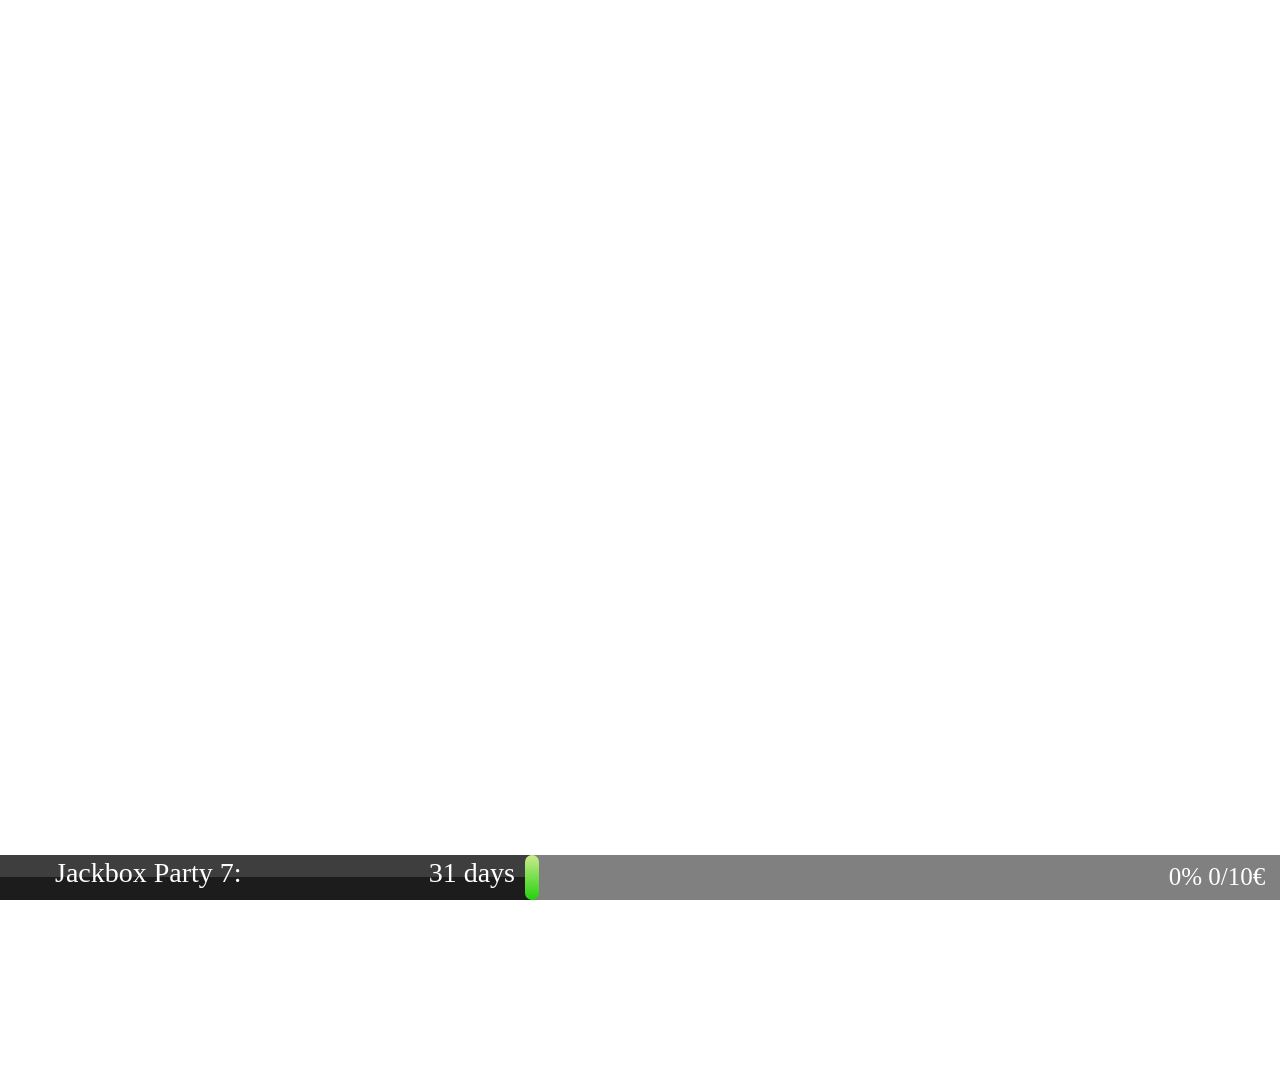
==== commit 029e5a70: "some more functions" ====
--- a/alertUI.html
+++ b/alertUI.html
@@ -336,6 +336,75 @@
         }
         /*#endregion  zelda Alert box ending*/
 
+
+        #donationUI {
+            display: inline-flex;
+            position: absolute;
+            
+            height:45px;
+            z-index: 1;
+            /*change botoom to 40 for testing*/
+            bottom: 0px;
+            left: 0;
+            color: white;
+            background-color: gray;
+        }
+
+        .html5-progress-bar {
+
+            width: 1920px;
+            background-image: linear-gradient(#3E3E3F 50%, #1C1C1C 50%);
+        }
+
+            .html5-progress-bar progress {
+                padding-left:10px;
+                display:flex;
+                width:auto;
+                height: 100%;
+                border-radius: 9px;
+            }
+
+                .html5-progress-bar progress::-webkit-progress-bar {
+                    border-radius: 9px;
+                }
+
+                .html5-progress-bar progress::-webkit-progress-value {
+                    /*
+                    background: -webkit-gradient(linear, left top, left bottom, color-stop(0%,#23d10d), color-stop(100%,#a5c956));
+                    background: -webkit-linear-gradient(top, #cdeb8e 0%,#a5c956 100%);
+                    */
+
+                    background: linear-gradient(to bottom, #cdeb8e 0%,#23d10d 100%);
+                    filter: progid:DXImageTransform.Microsoft.gradient( startColorstr='#cdeb8e', endColorstr='#a5c956',GradientType=0 );
+                    border-radius: 9px;
+                }
+
+        .goaldetais {
+            width: 460px;
+            font-size: 28px;
+            padding-left:55px;
+            padding-top:2px;
+            padding-bottom:2px;
+            float: left;
+            color: white;
+        }
+
+        .progressText:before {
+            content: attr(data-text);
+            position: absolute;
+            padding-top:8px;
+            left: 514px;
+            right: 0;
+        }
+
+        .progressText {
+            text-align: center;
+            font-size:25px;
+            padding-top:6px;
+        }
+
+
+
     </style>
 </head>
 
@@ -354,14 +423,15 @@
 
         </span>
 
-        <!--
-        <button onclick="createZeldaTextBox('Thanks for the Follow ','Username')"> Activate</button>
-        <button onclick="changePositionZelda('Bot')"> Bot</button>
-        <button onclick="changePositionZelda('Left')"> LeftBot</button>
-
-         <button onclick="changeUIDesign('smash')"> LeftBot</button>
+    <!-- test js functions -->
+    <!--
+    <button onclick="createZeldaTextBox('Thanks for the Follow ','Username')"> Activate</button>
+    <button onclick="changePositionZelda('Bot')"> Bot</button>
+    <button onclick="changePositionZelda('Left')"> LeftBot</button>
+    <button onclick="changeUIDesign('smash')"> LeftBot</button>
+    <button onclick="testTheZeldaBox()">go</button>
+    <button onclick="Init_Donationbar('xx', 140, 1, '--')">go</button>
     -->
-
 
 
         <div class="wrapper">
@@ -371,7 +441,6 @@
                     <span id="iconBesideBox"></span>
                     <span id="alertTextBoxPosition">
 
-
                         <span id="text_target"></span>
                         <br />
                         <span id="text_target_userName"></span>
@@ -382,531 +451,564 @@
             </span>
 
             <!--
-        <button onclick="testTheZeldaBox()">go</button>
+
         <button onclick="testTheZeldaBox2()">go</button>
         -->
 
         </div>
 
-            <span id="AlertUI">
-                <span id="follow">
-                    <span id="followIcon">
-                        <video id="followIconAnimation" muted Autoplay=autoplay width="36" height="36">
-                            <source src="video/shroom.webm" type="video/webm">
-                        </video>
+        <span id="donationUI">
+            <span class="html5-progress-bar">
+                <span class="progress-bar-wrapper">
+                    <span class="goaldetais"> Jackbox Party 7: <span style="float:right">31 days</span></span>
+                    <span class="progressText" data-text="0% 0/10€">
+                        <progress id="progressbar" value="1" max="100"></progress>
                     </span>
-                    <span id="followPrefix">Follow: </span>
-                    <span id="followName"></span>
-                    <span id="followGoal"></span>
-                    <!-- <img id="followEndImage" />-->
                 </span>
-                <span id="sub">
-                    <span id="subIcon">
-                        <video id="subIconAnimation" muted Autoplay=autoplay width="36" height="36">
-                            <source src="video/star.webm" type="video/webm">
-                        </video>
-                    </span>
-                    <span id="subPrefix">Sub: </span>
-                    <span id="subName"></span>
-                    <span id="subGoal"></span>
-                    <!-- <img id="subEndImage" />-->
-                    </span>
-                <span id="bits">
-                        <span id="bitsIcon">
-                            <video id="bitsIconAnimation" muted Autoplay=autoplay width="36" height="36">
-                                <source src="video/boo.webm" type="video/mp4">
-                            </video>
-                        </span>
-                        <span id="bitsPrefix">Bits: </span>
-                        <span id="bitsName"></span>
-                        <img id="bitsImage" height="29" width="29" src="img/clearGreenShiny36x36.png" style="margin-top:7px;margin-left:-3px; position:absolute;"/>
-                        <span id="bitsGoal"></span>
-                        <img id="bitsEndImage" />
-                    </span>
-                <span id="donation">
-                        <span id="donationIcon">
-                            <video id="donationIconAnimation" muted Autoplay=autoplay width="36" height="36">
-                                <source src="video/coin.webm" type="video/mp4">
-                            </video>
-                        </span>
-                        <span id="donationPrefix">Donation: </span>
-                        <span id="donationName"></span>
-                        <span id="donationGoal"></span>
-                        <img id="donationEndImage" />
-                    </span>
             </span>
-
-        </div>
-
-        <script>
-
-
-            function sleep(time) {
-                return new Promise((resolve) => setTimeout(resolve, time));
+        </span>
+
+        <span id="AlertUI">
+            <span id="follow">
+                <span id="followIcon">
+                    <video id="followIconAnimation" muted Autoplay=autoplay width="36" height="36">
+                        <source src="video/shroom.webm" type="video/webm">
+                    </video>
+                </span>
+                <span id="followPrefix">Follow: </span>
+                <span id="followName"></span>
+                <span id="followGoal"></span>
+                <!-- <img id="followEndImage" />-->
+            </span>
+            <span id="sub">
+                <span id="subIcon">
+                    <video id="subIconAnimation" muted Autoplay=autoplay width="36" height="36">
+                        <source src="video/star.webm" type="video/webm">
+                    </video>
+                </span>
+                <span id="subPrefix">Sub: </span>
+                <span id="subName"></span>
+                <span id="subGoal"></span>
+                <!-- <img id="subEndImage" />-->
+            </span>
+            <span id="bits">
+                <span id="bitsIcon">
+                    <video id="bitsIconAnimation" muted Autoplay=autoplay width="36" height="36">
+                        <source src="video/boo.webm" type="video/mp4">
+                    </video>
+                </span>
+                <span id="bitsPrefix">Bits: </span>
+                <span id="bitsName"></span>
+                <img id="bitsImage" height="29" width="29" src="img/clearGreenShiny36x36.png" style="margin-top:7px;margin-left:-3px; position:absolute;" />
+                <span id="bitsGoal"></span>
+                <img id="bitsEndImage" />
+            </span>
+            <span id="donation">
+                <span id="donationIcon">
+                    <video id="donationIconAnimation" muted Autoplay=autoplay width="36" height="36">
+                        <source src="video/coin.webm" type="video/mp4">
+                    </video>
+                </span>
+                <span id="donationPrefix">Donation: </span>
+                <span id="donationName"></span>
+                <span id="donationGoal"></span>
+                <img id="donationEndImage" />
+            </span>
+        </span>
+
+    </div>
+
+<script>
+
+    function sleep(time) {
+        return new Promise((resolve) => setTimeout(resolve, time));
+    }
+
+    function recieveArray(dataArray) {
+
+        splittIncomingEvent(dataArray)
+    }
+
+    function webSocketEvent(eventName, varList) {
+
+        //#region Alert Event: Follow/Sub/Bits/Donation/Host/Raid
+        if (eventName === "Alerts_showFollowEvent") {
+
+            sliceUsername(varList.userName);
+            updateFollow(varList.userName);
+            reloadASingleIcon(0)
+            toggleAlertBox("DefaultAlerts/shroom.png");
+            createZeldaTextBox('Thanks for the Follow ', varList.userName)
+            //displayFollowAlert();
+        }
+
+        else if (eventName === "Alerts_showSubEvent") {
+
+            sliceUsername(varList.userName);
+            updateSub(varList.userName, varList.subAmount)
+            reloadASingleIcon(1)
+            toggleAlertBox("DefaultAlerts/star.png");
+            createZeldaTextBox('Welcome to the Family @', varList.userName)
+            //Gif animation video or  what ever. Currently Zelda txt box displaySubAlert();
+        }
+
+        else if (eventName === "Alerts_showBitEvent") {
+
+            sliceUsername(varList.userName);
+            updateBits(varList.userName, varList.bitAmount)
+            reloadASingleIcon(2)
+            toggleAlertBox("DefaultAlerts/bits.png");
+            createZeldaTextBox('Thank you for the bits @', varList.userName)
+        }
+
+        else if (eventName === "Alerts_showDonationEvent") {
+
+            sliceUsername(varList.userName);
+            updateDonation(varList.userName, varList.donationAmount);
+            reloadASingleIcon(3)
+            toggleAlertBox("DefaultAlerts/coin.png");
+            createZeldaTextBox('Thank you very much for the Donation ', varList.userName)
+            //showDonation()
+        }
+
+        else if (eventName === "Alerts_showHostEvent") {
+
+            toggleAlertBox("DefaultAlerts/bits.png");
+            createZeldaTextBox('Thank you for the Host @', varList.userName)
+        }
+
+        else if (eventName === "Alerts_showRaidEvent") {
+
+            toggleAlertBox("DefaultAlerts/bits.png");
+            createZeldaTextBox('Thank you for the Raid @', varList.userName)
+        }
+
+        else if (eventName === "Alerts_Init") {
+
+            if (varList.followName.length > 18) {
+                varList.followName = varList.followName.slice(0, 18);
             }
 
-            function recieveArray(dataArray) {
-
-                splittIncomingEvent(dataArray)
+            if (varList.subName.length > 18) {
+                varList.subName = varList.subName.slice(0, 18);
             }
 
-            function webSocketEvent(eventName, varList) {
-
-                if (eventName === "Alerts_showFollowEvent") {
-
-                    sliceUsername(varList.userName);
-                    updateFollow(varList.userName);
-                    reloadASingleIcon(0)
-                    toggleAlertBox("DefaultAlerts/shroom.png");
-                    createZeldaTextBox('Thanks for the Follow ', varList.userName)
-                    //displayFollowAlert();
-                }
-
-                else if (eventName === "Alerts_showSubEvent") {
-
-                    sliceUsername(varList.userName);
-                    updateSub(varList.userName, varList.subAmount)
-                    reloadASingleIcon(1)
-                    toggleAlertBox("DefaultAlerts/star.png");
-                    createZeldaTextBox('Welcome to the Family @', varList.userName)
-                    //Gif animation video or  what ever. Currently Zelda txt box displaySubAlert();
-                }
-
-                else if (eventName === "Alerts_showBitEvent") {
-
-                    sliceUsername(varList.userName);
-                    updateBits(varList.userName, varList.bitAmount)
-                    reloadASingleIcon(2)
-                    toggleAlertBox("DefaultAlerts/bits.png");
-                    createZeldaTextBox('Thank you for the bits @', varList.userName)
-                }
-
-                else if (eventName === "Alerts_showDonationEvent") {
-
-                    sliceUsername(varList.userName);
-                    updateDonation(varList.userName, varList.donationAmount);
-                    reloadASingleIcon(3)
-                    toggleAlertBox("DefaultAlerts/coin.png");
-                    createZeldaTextBox('Thank you very much for the Donation ', varList.userName)
-                    //showDonation()
-                }
-
-                else if (eventName === "Alerts_showHostEvent") {
-
-                    toggleAlertBox("DefaultAlerts/bits.png");
-                    createZeldaTextBox('Thank you for the Host @', varList.userName)
-                }
-
-                else if (eventName === "Alerts_showRaidEvent") {
-
-                    toggleAlertBox("DefaultAlerts/bits.png");
-                    createZeldaTextBox('Thank you for the Raid @', varList.userName)
-                }
-
-                else if (eventName === "Alerts_Init") {
-
-                    if (varList.followName.length > 18) {
-                        varList.followName = varList.followName.slice(0, 18);
-                    }
-
-                    if (varList.subName.length > 18) {
-                        varList.subName = varList.subName.slice(0, 18);
-                    }
-
-                    if (varList.bitsName.length > 18) {
-                        varList.bitsName = varList.bitsName.slice(0, 18);
-                    }
-
-                    if (varList.donationName.length > 18) {
-                        varList.donationName = varList.donationName.slice(0, 18);
-                    }
-
-                    initAlerts(varList.followName, varList.subName, varList.subAmount, varList.bitsName, varList.bitsAmount, varList.donationName, varList.donationAmount);
-                }
-
-                else if (eventName === "Alerts_changeUIDesign") {
-
-                    changeUIDesign(varList.game)
-                }
-
-                else if (eventName === "Alerts_ChangeUI_Position") {
-
-                    changeUIPosition(varList.newPosition)
-                }
-
-                else if (eventName === "Alerts_ToggleUI_Visibility") {
-
-                    toggleUIvisibilit(varList.UIvisibility)
-                }
-
-
-                else if (eventName === "ChannelPoints_Redemption") {
-
-                    toggleAlertBox(varList.imagePath);
-                    createZeldaTextBox(varList.redemtionText)
-
-                    if (varList.redemtionTitle == "Drink Water") {
-
-                        var audio = document.getElementById('drinkWaterAudio');
-                        audio.volume = 0.2;
-                        audio.play();
-                    }
-                }
-
-                else if (eventName === "updateGameIcons") {
-
-                    updateGameIcons(varList.currentGame)
-                }
+            if (varList.bitsName.length > 18) {
+                varList.bitsName = varList.bitsName.slice(0, 18);
             }
 
-            function sliceUsername(userName) {
-
-                if (userName > 18) {
-                    varList.userName = userName.slice(0, 18);
-                }
+            if (varList.donationName.length > 18) {
+                varList.donationName = varList.donationName.slice(0, 18);
             }
 
-            function testTheZeldaBox() {
-
-                toggleAlertBox("ChannelPoints/water56x56.png");
-                createZeldaTextBox('Thanks for the Follow ', 'Username')
+            initAlerts(varList.followName, varList.subName, varList.subAmount, varList.bitsName, varList.bitsAmount, varList.donationName, varList.donationAmount);
+        }
+        //#endregion AutoComplete JS
+
+        else if (eventName === "Alerts_changeUIDesign") {
+
+            changeUIDesign(varList.game)
+        }
+
+        else if (eventName === "Alerts_ChangeUI_Position") {
+
+            changeUIPosition(varList.UIPosition)
+        }
+
+        else if (eventName === "Alerts_ToggleUI_Visibility") {
+
+            toggleUIvisibilit(varList.UIvisibility)
+        }
+
+        else if (eventName === "ChannelPoints_Redemption") {
+
+            toggleAlertBox(varList.imagePath);
+            createZeldaTextBox(varList.redemtionText)
+
+            if (varList.redemtionTitle == "Drink Water") {
+
+                var audio = document.getElementById('drinkWaterAudio');
+                audio.volume = 0.2;
+                audio.play();
             }
-
-            /*
-            function testTheZeldaBox2() {
-
-                toggleAlertBox("ChannelPoints/emoteOnly56x56.png");
-                createZeldaTextBox('Thanks for the Sub ', 'Username')
-
-            }
+        }
+
+        else if (eventName === "updateGameIcons") {
+
+            updateGameIcons(varList.currentGame)
+        }
+
+        else if (eventName === "Alerts_ToggleDonationUI_Visibility") {
+
+            toggleUIDonationvisibilit(varList.donationBarvisibility)
+        }
+
+        else if (eventName === "Init_Donationbar") {
+
+            Init_Donationbar(varList.artikel, varList.neededAmount, varList.bereitsGespendet, varList.endDate)
+        }
+
+        else if (eventName === "donationBarSlide") {
+
+            donationBarSlide(varList.slideStatus)
+        }
+        
+    }
+
+    function sliceUsername(userName) {
+
+        if (userName > 18) {
+            varList.userName = userName.slice(0, 18);
+        }
+    }
+
+    function testTheZeldaBox() {
+
+        toggleAlertBox("ChannelPoints/water56x56.png");
+        createZeldaTextBox('Thanks for the Follow ', 'Username')
+    }
+
+    /*
+    function testTheZeldaBox2() {
+
+        toggleAlertBox("ChannelPoints/emoteOnly56x56.png");
+        createZeldaTextBox('Thanks for the Sub ', 'Username')
+
+    }
+    */
+
+    function changePositionZelda(pos) {
+
+        if (pos == "Bot") {
+
+            document.getElementById('dialogue-box').style = 'left:unset;right:0;top:unset;bot:0;width: 470px;';
+        }
+        else {
+
+            document.getElementById('AlertUI').style = 'left:unset;right:0;top:unset;bot:0;width: 470px;';
+            document.getElementById('follow').style = 'padding-left:unset';
+        }
+    }
+
+    function toggleUIvisibilit(visibility) {
+
+        document.getElementById('AlertUI').style.visibility = visibility;
+    }
+
+    function toggleUIDonationvisibilit(visibility) {
+
+        document.getElementById('donationUI').style.visibility = visibility;
+    }
+
+    function Init_Donationbar(artikel, neededAmount, bereitsGespendet, endDate) {
+
+        
+        currentProgress = Math.ceil(bereitsGespendet/neededAmount);
+        document.getElementsByClassName('goaldetais')[0].innerHTML = artikel;
+        document.querySelector('.progressText').setAttribute('data-text', bereitsGespendet + '/' + neededAmount + '€');
+        document.getElementById('progressbar').value = currentProgress;
+    }  
+
+    function donationBarSlide(slideStatus) {
+
+        if (slideStatus == "slideOut") {
+
+            document.getElementById('donationUI').style.transition = 'all 2s ease-in-out';
+            document.getElementById('donationUI').style.transform = 'translateY(45px)';
+        }
+        
+        else if (slideStatus == "slideIn") {
+
+            document.getElementById('donationUI').style.transition = 'all 2s ease-in-out';
+            document.getElementById('donationUI').style.transform = 'translateY(0px)';
+        }
+    }
+
+    function toggleAlertBox(ImagePath) {
+
+        document.getElementById('iconBesideBox').style.backgroundImage = 'url(alertImages/' + ImagePath + ')';
+
+        document.getElementsByClassName("dialogue-box")[0].style.visibility = 'Visible';
+
+        sleep(15000).then(() => {
+            document.getElementsByClassName("dialogue-box")[0].style.visibility = 'Hidden';
+        });
+
+    }
+
+    function changeUIPosition(UIPosition) {
+
+        if (UIPosition == "botright") {
+            document.getElementById('AlertUI').style = 'left:unset;right:0;top:unset;bot:0;width: 470px;  display:unset';
+            document.getElementById('follow').style = 'padding-left:unset';
+        }
+        else if (UIPosition == "botleft") {
+            document.getElementById('AlertUI').style = 'left:0;right:unset;top:unset;bot:0;width: 470px;  display:unset';
+            document.getElementById('follow').style = 'padding-left:0px;';
+        }
+        else if (UIPosition == "topleft") {
+            document.getElementById('AlertUI').style = 'left:0; right:unset; top:0; bot:unset; width: 470px; display:unset';
+            document.getElementById('follow').style = 'padding-left:unset';
+        }
+        else if (UIPosition == "top") {
+            document.getElementById('AlertUI').style = 'left:unset;right:unset;bot:unset;top:0;width: 470px;height:47px; display:inline-flex ';
+            document.getElementById('follow').style = 'padding-left:40px';
+        }
+
+        else if (UIPosition == "bot") {
+            document.getElementById('AlertUI').style = 'left:unset;right:unset;bot:0;top:unset;width: unset;  display:inline-flex ';
+            document.getElementById('follow').style = 'padding-left:40px';
+        }
+        else {
+            document.getElementById('AlertUI').style = 'left:unset;right:unset;bot:unset;top:0;width: 470px;height:47px; display:inline-flex ';
+            document.getElementById('follow').style = 'padding-left:40px';
+        }
+
+    }
+
+    function changeUIDesign(game) {
+
+        if (game == "smash") {
+
+
+            document.getElementById('follow').style.backgroundImage = "none";
+            document.getElementById('followPrefix').innerHTML = "";
+            //document.getElementById('followName').innerHTML = "Test";
+            document.getElementById('followName').style.color = "White";
+            document.getElementById('followName').style.fontSize = "28px";
+            document.getElementById('followName').style.fontWeight = "lighter";
+            document.getElementById('followName').style.fontStyle = "italic";
+            document.getElementById('followGoal').innerHTML = "0/10 Today";
+
+
+            document.getElementById('sub').style.backgroundImage = "none";
+            document.getElementById('subPrefix').innerHTML = "";
+            //document.getElementById('subName').innerHTML = "Test";
+            document.getElementById('subName').style.color = "White";
+            document.getElementById('subName').style.fontSize = "28px";
+            document.getElementById('subName').style.fontWeight = "lighter";
+            document.getElementById('subName').style.fontStyle = "italic";
+            //document.getElementById('subGoal').innerHTML = "0/10 Today";
+
+
+            document.getElementById('bits').style.backgroundImage = "none";
+            document.getElementById('bitsPrefix').innerHTML = "";
+            //document.getElementById('bitsName').innerHTML = "Test";
+            document.getElementById('bitsName').style.color = "White";
+            document.getElementById('bitsName').style.fontSize = "28px";
+            document.getElementById('bitsName').style.fontWeight = "lighter";
+            document.getElementById('bitsName').style.fontStyle = "italic";
+            //document.getElementById('bitsGoal').innerHTML = "0/10 Today";
+
+
+            document.getElementById('donation').style.backgroundImage = "none";
+            document.getElementById('donationPrefix').innerHTML = "";
+            //document.getElementById('donationName').innerHTML = "Test";
+            document.getElementById('donationName').style.color = "White";
+            document.getElementById('donationName').style.fontSize = "28px";
+            document.getElementById('donationName').style.fontWeight = "lighter";
+            document.getElementById('donationName').style.fontStyle = "italic";
+            //document.getElementById('donationGoal').innerHTML = "0/10 Today";
+
+
+            /* Only for Bits and Dono
+            document.getElementById("followEndImage").src = "img/bit2.5mil-1.png";
+            document.getElementById("followEndImage").width = 33;
+            document.getElementById("followEndImage").height = 33;
+            document.getElementById("followEndImage").style.cssFloat  = "right";
             */
 
-            function changePositionZelda(pos) {
-
-                if (pos == "Bot") {
-
-                    document.getElementById('dialogue-box').style = 'left:unset;right:0;top:unset;bot:0;width: 470px;';
-                }
-                else {
-
-                    document.getElementById('AlertUI').style = 'left:unset;right:0;top:unset;bot:0;width: 470px;';
-                    document.getElementById('follow').style = 'padding-left:unset';
-                }
-            }
-
-            function toggleUIvisibilit(visibility) {
-
-
-                document.getElementById('AlertUI').style.visibility = visibility;
-            }
-
-            //this will be the dynamic UI fading
-            function fadeInAndOutUIDisplay() {
-
-                //if a new alert happens slide in
-                //loop and check position
-
-                document.getElementById('AlertUI').style.transition.delay = sleepArray[100];
-                document.getElementById('AlertUI').style.transition = 'all ' + transitionTimeArray[5] + 's ease-in-out';
-                document.getElementById('AlertUI').style.transform = 'translateY(360px)';
-
-                //document.getElementById('AlertUI').style = 'height:' + heightArray[50] + 'px; width:' + widthtArray[50] + 'px;background-size: contain; background-repeat: no-repeat;float: left;';
-
-                sleep(15000).then(() => {
-
-                    document.getElementById('rang').style.transition = 'all 7s ease-in-out';
-                    document.getElementById('rang').style.transform = 'translateY(-360px)';
-
-                });
-
-
-            }
-
-            function toggleAlertBox(ImagePath) {
-
-                document.getElementById('iconBesideBox').style.backgroundImage = 'url(alertImages/' + ImagePath + ')';
-
-
-
-                document.getElementsByClassName("dialogue-box")[0].style.visibility = 'Visible';
-
-                sleep(15000).then(() => {
-                    document.getElementsByClassName("dialogue-box")[0].style.visibility = 'Hidden';
-                });
-
-            }
-
-            function changeUIPosition(newPosition) {
-
-                if (newPosition == "botright") {
-                    document.getElementById('AlertUI').style = 'left:unset;right:0;top:unset;bot:0;width: 470px;  display:unset';
-                    document.getElementById('follow').style = 'padding-left:unset';
-                }
-                else if (newPosition == "botleft") {
-                    document.getElementById('AlertUI').style = 'left:0;right:unset;top:unset;bot:0;width: 470px;  display:unset';
-                    document.getElementById('follow').style = 'padding-left:0px;';
-                }
-                else if (newPosition == "topleft") {
-                    document.getElementById('AlertUI').style = 'left:0; right:unset; top:0; bot:unset; width: 470px; display:unset';
-                    document.getElementById('follow').style = 'padding-left:unset';
-                }
-                else if (newPosition == "top") {
-                    document.getElementById('AlertUI').style = 'left:unset;right:unset;bot:unset;top:0;width: 470px;height:47px; display:inline-flex ';
-                    document.getElementById('follow').style = 'padding-left:40px';
-                }
-
-                else if (newPosition == "bot") {
-                    document.getElementById('AlertUI').style = 'left:unset;right:unset;bot:0;top:unset;width: unset;  display:inline-flex ';
-                    document.getElementById('follow').style = 'padding-left:40px';
-                }
-                else {
-                    document.getElementById('AlertUI').style = 'left:unset;right:unset;bot:unset;top:0;width: 470px;height:47px; display:inline-flex ';
-                    document.getElementById('follow').style = 'padding-left:40px';
-                }
-
-            }
-
-            function changeUIDesign(game) {
-
-                if (game == "smash") {
-
-
-                    document.getElementById('follow').style.backgroundImage = "none";
-                    document.getElementById('followPrefix').innerHTML = "";
-                    //document.getElementById('followName').innerHTML = "Test";
-                    document.getElementById('followName').style.color = "White";
-                    document.getElementById('followName').style.fontSize = "28px";
-                    document.getElementById('followName').style.fontWeight = "lighter";
-                    document.getElementById('followName').style.fontStyle = "italic";
-                    document.getElementById('followGoal').innerHTML = "0/10 Today";
-
-
-                    document.getElementById('sub').style.backgroundImage = "none";
-                    document.getElementById('subPrefix').innerHTML = "";
-                    //document.getElementById('subName').innerHTML = "Test";
-                    document.getElementById('subName').style.color = "White";
-                    document.getElementById('subName').style.fontSize = "28px";
-                    document.getElementById('subName').style.fontWeight = "lighter";
-                    document.getElementById('subName').style.fontStyle = "italic";
-                    //document.getElementById('subGoal').innerHTML = "0/10 Today";
-
-
-                    document.getElementById('bits').style.backgroundImage = "none";
-                    document.getElementById('bitsPrefix').innerHTML = "";
-                    //document.getElementById('bitsName').innerHTML = "Test";
-                    document.getElementById('bitsName').style.color = "White";
-                    document.getElementById('bitsName').style.fontSize = "28px";
-                    document.getElementById('bitsName').style.fontWeight = "lighter";
-                    document.getElementById('bitsName').style.fontStyle = "italic";
-                    //document.getElementById('bitsGoal').innerHTML = "0/10 Today";
-
-
-                    document.getElementById('donation').style.backgroundImage = "none";
-                    document.getElementById('donationPrefix').innerHTML = "";
-                    //document.getElementById('donationName').innerHTML = "Test";
-                    document.getElementById('donationName').style.color = "White";
-                    document.getElementById('donationName').style.fontSize = "28px";
-                    document.getElementById('donationName').style.fontWeight = "lighter";
-                    document.getElementById('donationName').style.fontStyle = "italic";
-                    //document.getElementById('donationGoal').innerHTML = "0/10 Today";
-
-
-                    /* Only for Bits and Dono
-                    document.getElementById("followEndImage").src = "img/bit2.5mil-1.png";
-                    document.getElementById("followEndImage").width = 33;
-                    document.getElementById("followEndImage").height = 33;
-                    document.getElementById("followEndImage").style.cssFloat  = "right";
-                    */
-
-                }
-
-                else{
-
-
-
-                    document.getElementById('follow').style.backgroundImage = "linear-gradient(#3E3E3F 50%, #1C1C1C 50%)";
-                    document.getElementById('followPrefix').innerHTML = "Follow: ";
-                    //document.getElementById('followName').innerHTML = "Test";
-                    document.getElementById('followName').style.color = "red";
-                    document.getElementById('followName').style.fontSize = "28px";
-                    document.getElementById('followName').style.fontWeight = "lighter";
-                    document.getElementById('followName').style.fontStyle = "italic";
-                    document.getElementById('followGoal').innerHTML = "0/10 Today";
-
-
-                    document.getElementById('sub').style.backgroundImage = "linear-gradient(#3E3E3F 50%, #1C1C1C 50%)";
-                    document.getElementById('subPrefix').innerHTML = "Sub: ";
-                    //document.getElementById('subName').innerHTML = "Test";
-                    document.getElementById('subName').style.color = "red";
-                    document.getElementById('subName').style.fontSize = "28px";
-                    document.getElementById('subName').style.fontWeight = "lighter";
-                    document.getElementById('subName').style.fontStyle = "italic";
-                    //document.getElementById('subGoal').innerHTML = "0/10 Today";
-
-
-                    document.getElementById('bits').style.backgroundImage = "linear-gradient(#3E3E3F 50%, #1C1C1C 50%)";
-                    document.getElementById('bitsPrefix').innerHTML = "Bits: ";
-                    //document.getElementById('bitsName').innerHTML = "Test";
-                    document.getElementById('bitsName').style.color = "red";
-                    document.getElementById('bitsName').style.fontSize = "28px";
-                    document.getElementById('bitsName').style.fontWeight = "lighter";
-                    document.getElementById('bitsName').style.fontStyle = "italic";
-                    //document.getElementById('bitsGoal').innerHTML = "0/10 Today";
-
-
-                    document.getElementById('donation').style.backgroundImage = "linear-gradient(#3E3E3F 50%, #1C1C1C 50%)";
-                    document.getElementById('donationPrefix').innerHTML = "Donation: ";
-                    //document.getElementById('donationName').innerHTML = "Test";
-                    document.getElementById('donationName').style.color = "red";
-                    document.getElementById('donationName').style.fontSize = "28px";
-                    document.getElementById('donationName').style.fontWeight = "lighter";
-                    document.getElementById('donationName').style.fontStyle = "italic";
-                    //document.getElementById('donationGoal').innerHTML = "0/10 Today";
-
-                }
-
-            }
-
-            function initAlerts(followName, subName, subAmount, bitsName, bitsAmount, donationName, donationAmount) {
-                followNameSpan = document.getElementById('followName');
-                followNameSpan.innerHTML = followName;
-
-                subNameSpan = document.getElementById('subName');
-                subNameSpan.innerHTML = subName + " " + subAmount + "x";
-
-                bitsNameSpan = document.getElementById('bitsName');
-                bitsNameSpan.innerHTML = bitsName + " " + bitsAmount;
-
-                donationNameSpan = document.getElementById('donationName');
-                donationNameSpan.innerHTML = donationName + " " + donationAmount;
-            }
-
-            function updateFollow(followerUsername) {
-
-                followNameSpan = document.getElementById('followName');
-                followNameSpan.innerHTML = followerUsername;
-
-            }
-
-            function updateSub(subUsername, subAmount) {
-
-                subNameSpan = document.getElementById('subName');
-                subNameSpan.innerHTML = subUsername + " " + subAmount + "x";
-
-            }
-
-            function updateBits(bitUsername, bitAmount) {
-
-                subNameSpan = document.getElementById('bitsName');
-                subNameSpan.innerHTML = bitUsername + " " + bitAmount;
-
-            }
-
-            function updateDonation(donationUserName, donationAmount) {
-
-                followNameSpan = document.getElementById('donationName');
-                followNameSpan.innerHTML = donationUserName + " " + donationAmount + "€";;
-
-            }
-
-            function showDonation() {
-
-                /*
-                <video id="donationVideo" autoplay width="1920" height="1035">
-                    <source src="video/Ring-Drop-Dono-Vid.webm" type="video/webm">
-                </video>
-                */
-
-                videoFrame = document.getElementById('donationVideoFrame');
-                var vidElemement = document.createElement("video");
-
-                var sourceNew = document.createElement("source");
-                sourceNew.type = "video/mp4";
-                sourceNew.src = 'video/Ring-Drop-Dono-Vid.webm';
-                sourceNew.autobuffer = true;
-
-                vidElemement.id = "donationVideo";
-                vidElemement.width = 1920;
-                vidElemement.height = 1035;
-                vidElemement.volume = 0;
-                //vidElemement1.autoplay = true;
-
-                videoFrame.appendChild(vidElemement);
-                vidElemement.appendChild(sourceNew);
-
-                var video = document.getElementById("donationVideo");
-                video.playbackRate = 0.4;
-                video.play();
-
-                /*
-                var AudioCoin = document.getElementById("slotDrop");
-                sleep(4000).then(() => {
-
-                    AudioCoin.playbackRate = 0.8;
-                    AudioCoin.play();
-                    //AudioCoin.loop = true;
-                });
-                */
-                //sleep(8000).then(() => {
-
-                //    AudioCoin.loop = false;
-                //});
-            }
-
-            function updateGameIcons(currentGame) {
-
-                var eventName = ['followIcon', 'subIcon', 'bitsIcon', 'donationIcon'];
-                var eventIcon = ['followIconAnimation', 'subIconAnimation', 'bitsIconAnimation', 'donationIconAnimation'];
-
-                if (currentGame == 'Zelda Ocarania of time') {
-
-                    var videoFiles = ['shroom.webm', 'star.webm', 'boo.webm', 'coin.webm'];
-                }
-
-                else {
-
-                    var videoFiles = ['shroom.webm', 'star.webm', 'boo.webm', 'coin.webm'];
-                }
-
-                x = 0
-                while (x < 4) {
-
-                    document.getElementById(eventIcon[x]).remove();
-
-                    videoFrame = document.getElementById(eventName[x]);
-                    var vidElemementNew = document.createElement("video");
-
-                    var sourceNew = document.createElement("source");
-                    sourceNew.type = "video/mp4";
-                    sourceNew.src = 'video/' + videoFiles[x];
-                    sourceNew.autobuffer = true;
-
-                    vidElemementNew.id = eventIcon[x];
-                    vidElemementNew.width = 36;
-                    vidElemementNew.height = 36;
-                    vidElemementNew.volume = 0;
-
-                    videoFrame.appendChild(vidElemementNew);
-                    vidElemementNew.appendChild(sourceNew);
-
-                    playVideoAuto = document.getElementById(eventIcon[x]);
-                    playVideoAuto.play();
-
-                    x += 1
-                }
-
-
-            }
-
-            function reloadASingleIcon(eventNumber) {
-
-                var eventIcon = ['followIconAnimation', 'subIconAnimation', 'bitsIconAnimation', 'donationIconAnimation'];
-
-                document.getElementById(eventIcon[eventNumber]).load();
-
-            }
-
-        </script>
+        }
+
+        else{
+
+
+
+            document.getElementById('follow').style.backgroundImage = "linear-gradient(#3E3E3F 50%, #1C1C1C 50%)";
+            document.getElementById('followPrefix').innerHTML = "Follow: ";
+            //document.getElementById('followName').innerHTML = "Test";
+            document.getElementById('followName').style.color = "red";
+            document.getElementById('followName').style.fontSize = "28px";
+            document.getElementById('followName').style.fontWeight = "lighter";
+            document.getElementById('followName').style.fontStyle = "italic";
+            document.getElementById('followGoal').innerHTML = "0/10 Today";
+
+
+            document.getElementById('sub').style.backgroundImage = "linear-gradient(#3E3E3F 50%, #1C1C1C 50%)";
+            document.getElementById('subPrefix').innerHTML = "Sub: ";
+            //document.getElementById('subName').innerHTML = "Test";
+            document.getElementById('subName').style.color = "red";
+            document.getElementById('subName').style.fontSize = "28px";
+            document.getElementById('subName').style.fontWeight = "lighter";
+            document.getElementById('subName').style.fontStyle = "italic";
+            //document.getElementById('subGoal').innerHTML = "0/10 Today";
+
+
+            document.getElementById('bits').style.backgroundImage = "linear-gradient(#3E3E3F 50%, #1C1C1C 50%)";
+            document.getElementById('bitsPrefix').innerHTML = "Bits: ";
+            //document.getElementById('bitsName').innerHTML = "Test";
+            document.getElementById('bitsName').style.color = "red";
+            document.getElementById('bitsName').style.fontSize = "28px";
+            document.getElementById('bitsName').style.fontWeight = "lighter";
+            document.getElementById('bitsName').style.fontStyle = "italic";
+            //document.getElementById('bitsGoal').innerHTML = "0/10 Today";
+
+
+            document.getElementById('donation').style.backgroundImage = "linear-gradient(#3E3E3F 50%, #1C1C1C 50%)";
+            document.getElementById('donationPrefix').innerHTML = "Donation: ";
+            //document.getElementById('donationName').innerHTML = "Test";
+            document.getElementById('donationName').style.color = "red";
+            document.getElementById('donationName').style.fontSize = "28px";
+            document.getElementById('donationName').style.fontWeight = "lighter";
+            document.getElementById('donationName').style.fontStyle = "italic";
+            //document.getElementById('donationGoal').innerHTML = "0/10 Today";
+
+        }
+
+    }
+
+    function initAlerts(followName, subName, subAmount, bitsName, bitsAmount, donationName, donationAmount) {
+        followNameSpan = document.getElementById('followName');
+        followNameSpan.innerHTML = followName;
+
+        subNameSpan = document.getElementById('subName');
+        subNameSpan.innerHTML = subName + " " + subAmount + "x";
+
+        bitsNameSpan = document.getElementById('bitsName');
+        bitsNameSpan.innerHTML = bitsName + " " + bitsAmount;
+
+        donationNameSpan = document.getElementById('donationName');
+        donationNameSpan.innerHTML = donationName + " " + donationAmount;
+    }
+
+    //#region update AlertBar with new infos
+    function updateFollow(followerUsername) {
+
+        followNameSpan = document.getElementById('followName');
+        followNameSpan.innerHTML = followerUsername;
+
+    }
+
+    function updateSub(subUsername, subAmount) {
+
+        subNameSpan = document.getElementById('subName');
+        subNameSpan.innerHTML = subUsername + " x" + subAmount;
+
+    }
+
+    function updateBits(bitUsername, bitAmount) {
+
+        subNameSpan = document.getElementById('bitsName');
+        subNameSpan.innerHTML = bitUsername + " " + bitAmount;
+
+    }
+
+    function updateDonation(donationUserName, donationAmount) {
+
+        followNameSpan = document.getElementById('donationName');
+        followNameSpan.innerHTML = donationUserName + " " + donationAmount + "€";;
+
+    }
+    //#endregion
+
+    function showDonation() {
+
+        /*
+        <video id="donationVideo" autoplay width="1920" height="1035">
+            <source src="video/Ring-Drop-Dono-Vid.webm" type="video/webm">
+        </video>
+        */
+
+        videoFrame = document.getElementById('donationVideoFrame');
+        var vidElemement = document.createElement("video");
+
+        var sourceNew = document.createElement("source");
+        sourceNew.type = "video/mp4";
+        sourceNew.src = 'video/Ring-Drop-Dono-Vid.webm';
+        sourceNew.autobuffer = true;
+
+        vidElemement.id = "donationVideo";
+        vidElemement.width = 1920;
+        vidElemement.height = 1035;
+        vidElemement.volume = 0;
+        //vidElemement1.autoplay = true;
+
+        videoFrame.appendChild(vidElemement);
+        vidElemement.appendChild(sourceNew);
+
+        var video = document.getElementById("donationVideo");
+        video.playbackRate = 0.4;
+        video.play();
+
+        /*
+        var AudioCoin = document.getElementById("slotDrop");
+        sleep(4000).then(() => {
+
+            AudioCoin.playbackRate = 0.8;
+            AudioCoin.play();
+            //AudioCoin.loop = true;
+        });
+        */
+        //sleep(8000).then(() => {
+
+        //    AudioCoin.loop = false;
+        //});
+    }
+
+    function updateGameIcons(currentGame) {
+
+        var eventName = ['followIcon', 'subIcon', 'bitsIcon', 'donationIcon'];
+        var eventIcon = ['followIconAnimation', 'subIconAnimation', 'bitsIconAnimation', 'donationIconAnimation'];
+
+        if (currentGame == 'Zelda Ocarania of time') {
+
+            var videoFiles = ['shroom.webm', 'star.webm', 'boo.webm', 'coin.webm'];
+        }
+
+        else {
+
+            var videoFiles = ['shroom.webm', 'star.webm', 'boo.webm', 'coin.webm'];
+        }
+
+        x = 0
+        while (x < 4) {
+
+            document.getElementById(eventIcon[x]).remove();
+
+            videoFrame = document.getElementById(eventName[x]);
+            var vidElemementNew = document.createElement("video");
+
+            var sourceNew = document.createElement("source");
+            sourceNew.type = "video/mp4";
+            sourceNew.src = 'video/' + videoFiles[x];
+            sourceNew.autobuffer = true;
+
+            vidElemementNew.id = eventIcon[x];
+            vidElemementNew.width = 36;
+            vidElemementNew.height = 36;
+            vidElemementNew.volume = 0;
+
+            videoFrame.appendChild(vidElemementNew);
+            vidElemementNew.appendChild(sourceNew);
+
+            playVideoAuto = document.getElementById(eventIcon[x]);
+            playVideoAuto.play();
+
+            x += 1
+        }
+
+
+    }
+
+    function reloadASingleIcon(eventNumber) {
+
+        var eventIcon = ['followIconAnimation', 'subIconAnimation', 'bitsIconAnimation', 'donationIconAnimation'];
+
+        document.getElementById(eventIcon[eventNumber]).load();
+
+    }
+
+</script>
 
 
     </body>
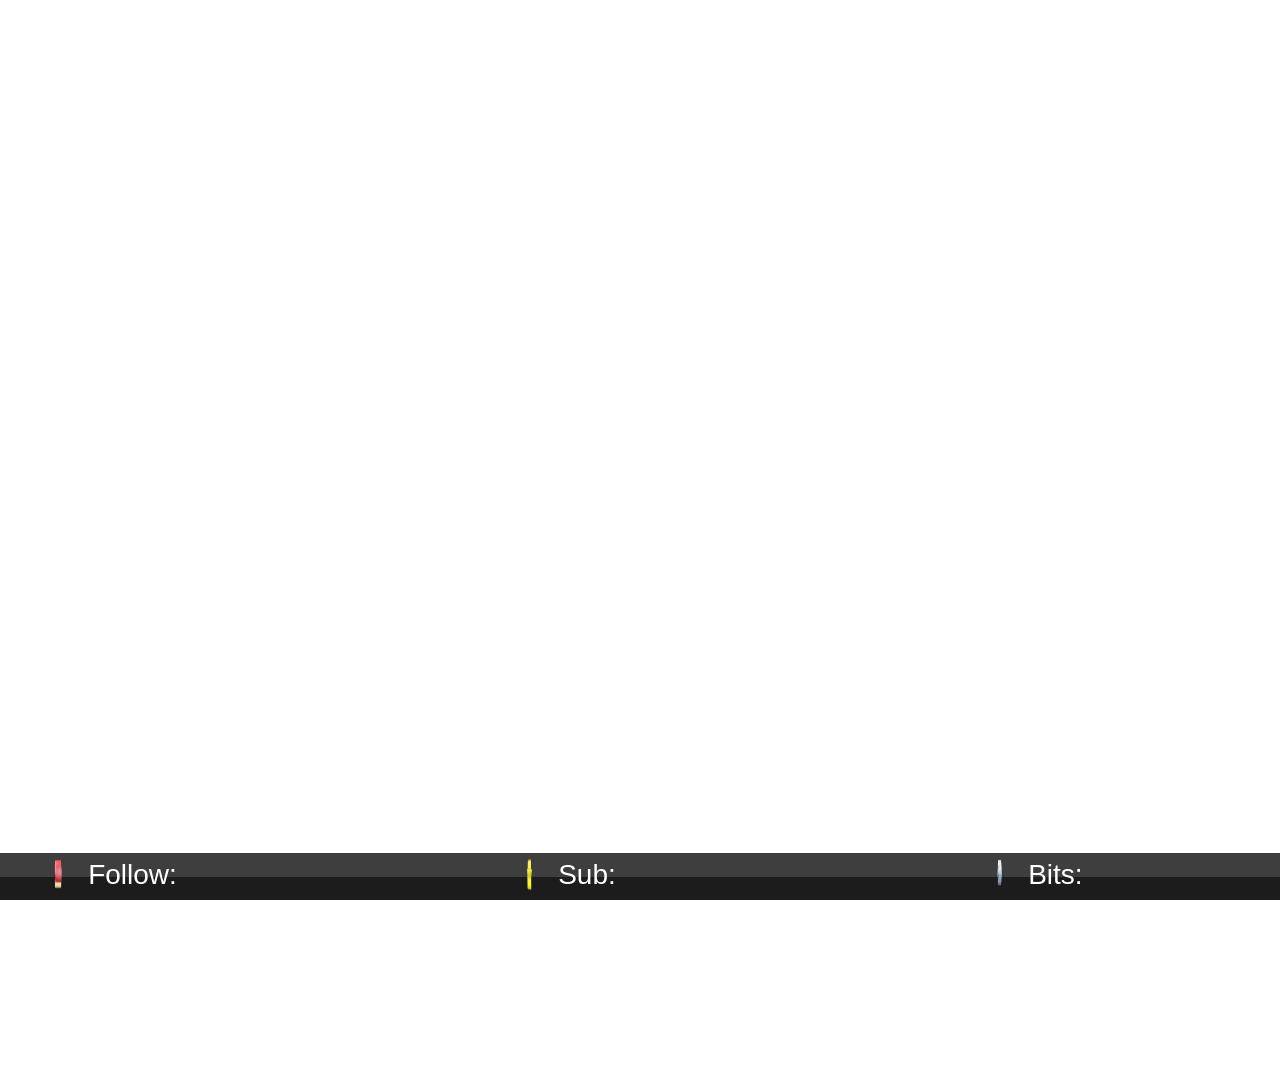
==== commit f15f3aa1: "Update from backup" ====
--- a/alertUI.html
+++ b/alertUI.html
@@ -1,6 +1,10 @@
 ﻿<!DOCTYPE HTML>
-
+<html>
 <head>
+
+    <audio id="audio-source1" src="ZeldaTextBox/BlipV1.wav" preload="auto" volume="0.0"></audio>
+    <audio id="audio-source2" src="ZeldaTextBox/BlipV1.wav" preload="auto" volume="0.0"></audio>
+    <audio id="audio-source3" src="ZeldaTextBox/BlipV1.wav" preload="auto" volume="0.0"></audio>
 
     <meta charset="UTF-8">
     <title>UI</title>
@@ -12,7 +16,9 @@
     <script src="../globalFiles/commonUsedFunctions.js"></script>
     <script src="ZeldaTextBox/dialogue.js"></script>
 
+
     <style>
+
         #AlertUI {
             /*width: 460px;
 
@@ -21,7 +27,7 @@
             /* display: block; */
             font-family: 'Gill Sans', 'Gill Sans MT', Calibri, 'Trebuchet MS', sans-serif;
             font-display: block;
-            font-size: 24px;
+            font-size: 33px;
             position: absolute;
             bottom: 0;
             left: 0;
@@ -57,21 +63,9 @@
         #followName {
             display: inline-block;
             vertical-align: top;
-            padding-top: 8px;
+            padding-top: 4px;
             color: red;
         }
-
-        #followGoal {
-            display: inline-block;
-            vertical-align: top;
-            padding-top: 8px;
-            color: White;
-            float: right;
-            padding-right: 10px;
-        }
-
-
-
         /*#endregion follow css*/
 
         /*#region subs css*/
@@ -102,19 +96,9 @@
         #subName {
             display: inline-block;
             vertical-align: top;
-            padding-top: 8px;
+            padding-top: 4px;
             color: red;
         }
-
-        #subGoal {
-            display: inline-block;
-            vertical-align: top;
-            padding-top: 8px;
-            color: White;
-            float: right;
-            padding-right: 10px;
-        }
-
         /*#endregion subs css*/
 
         /*#region bits css*/
@@ -145,19 +129,9 @@
         #bitsName {
             display: inline-block;
             vertical-align: top;
-            padding-top: 8px;
+            padding-top: 4px;
             color: red;
         }
-
-        #bitsGoal {
-            display: inline-block;
-            vertical-align: top;
-            padding-top: 8px;
-            color: White;
-            float: right;
-            padding-right: 10px;
-        }
-
         /*#endregion bits css*/
 
         /*#region donation css*/
@@ -183,24 +157,15 @@
             vertical-align: top;
             padding-top: 6px;
             font-size: 28px;
+            
         }
 
         #donationName {
             display: inline-block;
             vertical-align: top;
-            padding-top: 8px;
+            padding-top: 4px;
             color: red;
         }
-
-        #donationGoal {
-            display: inline-block;
-            vertical-align: top;
-            padding-top: 8px;
-            color: White;
-            float: right;
-            padding-right: 10px;
-        }
-
         /*#endregion donation css*/
 
         /*zelda box is streamed in 1280x720*/
@@ -208,18 +173,17 @@
             /*display: flex;
             flex-direction: column;
             justify-content: space-between;*/
+
             height: 1060px;
             width: 1920px;
         }
 
-        @font-face {
-            font-family: 'MyFont';
-            src: url('ZeldaTextBox/ZeldaOracles.ttf') format('truetype');
-        }
+        @font-face { font-family: 'MyFont'; src: url('ZeldaTextBox/ZeldaOracles.ttf') format('truetype'); }
 
 
         /*#region zelda Alert box css*/
         .dialogue-box {
+
             display: flex;
             visibility: hidden;
             flex-direction: column;
@@ -331,107 +295,34 @@
             min-width: 400px;
             max-width: 400px;
             position: absolute;
-            margin-left: 50px;
-            text-align: center;
+            margin-left:50px;
+            text-align:center;
         }
         /*#endregion  zelda Alert box ending*/
-
-
-        #donationUI {
-            display: inline-flex;
-            position: absolute;
-            
-            height:45px;
-            z-index: 1;
-            /*change botoom to 40 for testing*/
-            bottom: 0px;
-            left: 0;
-            color: white;
-            background-color: gray;
-        }
-
-        .html5-progress-bar {
-
-            width: 1920px;
-            background-image: linear-gradient(#3E3E3F 50%, #1C1C1C 50%);
-        }
-
-            .html5-progress-bar progress {
-                padding-left:10px;
-                display:flex;
-                width:auto;
-                height: 100%;
-                border-radius: 9px;
-            }
-
-                .html5-progress-bar progress::-webkit-progress-bar {
-                    border-radius: 9px;
-                }
-
-                .html5-progress-bar progress::-webkit-progress-value {
-                    /*
-                    background: -webkit-gradient(linear, left top, left bottom, color-stop(0%,#23d10d), color-stop(100%,#a5c956));
-                    background: -webkit-linear-gradient(top, #cdeb8e 0%,#a5c956 100%);
-                    */
-
-                    background: linear-gradient(to bottom, #cdeb8e 0%,#23d10d 100%);
-                    filter: progid:DXImageTransform.Microsoft.gradient( startColorstr='#cdeb8e', endColorstr='#a5c956',GradientType=0 );
-                    border-radius: 9px;
-                }
-
-        .goaldetais {
-            width: 460px;
-            font-size: 28px;
-            padding-left:55px;
-            padding-top:2px;
-            padding-bottom:2px;
-            float: left;
-            color: white;
-        }
-
-        .progressText:before {
-            content: attr(data-text);
-            position: absolute;
-            padding-top:8px;
-            left: 514px;
-            right: 0;
-        }
-
-        .progressText {
-            text-align: center;
-            font-size:25px;
-            padding-top:6px;
-        }
-
-
 
     </style>
 </head>
 
-<audio id="audio-source1" src="ZeldaTextBox/BlipV1.wav" preload="auto" volume="0.0"></audio>
-<audio id="audio-source2" src="ZeldaTextBox/BlipV1.wav" preload="auto" volume="0.0"></audio>
-<audio id="audio-source3" src="ZeldaTextBox/BlipV1.wav" preload="auto" volume="0.0"></audio>
-
-<audio id="drinkWaterAudio" src="audio/drinkWaterAudio.mp3"></audio>
-
 
 <body>
 
+    <audio id="drinkWaterAuio">
+        <source src="audio/drinkWaterAudio.mp3" type="audio/mpeg">
+    </audio>
+
+
     <div id="MainFrame" style="width:1900px;height:1060px;display:block;">
 
         <span id="donationVideoFrame" style="z-index:-1">
 
         </span>
 
-    <!-- test js functions -->
-    <!--
-    <button onclick="createZeldaTextBox('Thanks for the Follow ','Username')"> Activate</button>
-    <button onclick="changePositionZelda('Bot')"> Bot</button>
-    <button onclick="changePositionZelda('Left')"> LeftBot</button>
-    <button onclick="changeUIDesign('smash')"> LeftBot</button>
-    <button onclick="testTheZeldaBox()">go</button>
-    <button onclick="Init_Donationbar('xx', 140, 1, '--')">go</button>
-    -->
+        <!--
+            <button onclick="createZeldaTextBox('Thanks for the Follow ','Username')"> Activate</button>
+            <button onclick="changePositionZelda('Bot')"> Bot</button>
+            <button onclick="changePositionZelda('Left')"> LeftBot</button>
+            <button onclick="changePositionZelda('Left')"> LeftBot</button>
+        -->
 
 
         <div class="wrapper">
@@ -441,6 +332,7 @@
                     <span id="iconBesideBox"></span>
                     <span id="alertTextBoxPosition">
 
+
                         <span id="text_target"></span>
                         <br />
                         <span id="text_target_userName"></span>
@@ -451,22 +343,11 @@
             </span>
 
             <!--
-
-        <button onclick="testTheZeldaBox2()">go</button>
-        -->
+            <button onclick="testTheZeldaBox()">go</button>
+            <button onclick="testTheZeldaBox2()">go</button>
+            -->
 
         </div>
-
-        <span id="donationUI">
-            <span class="html5-progress-bar">
-                <span class="progress-bar-wrapper">
-                    <span class="goaldetais"> Jackbox Party 7: <span style="float:right">31 days</span></span>
-                    <span class="progressText" data-text="0% 0/10€">
-                        <progress id="progressbar" value="1" max="100"></progress>
-                    </span>
-                </span>
-            </span>
-        </span>
 
         <span id="AlertUI">
             <span id="follow">
@@ -477,8 +358,6 @@
                 </span>
                 <span id="followPrefix">Follow: </span>
                 <span id="followName"></span>
-                <span id="followGoal"></span>
-                <!-- <img id="followEndImage" />-->
             </span>
             <span id="sub">
                 <span id="subIcon">
@@ -488,8 +367,6 @@
                 </span>
                 <span id="subPrefix">Sub: </span>
                 <span id="subName"></span>
-                <span id="subGoal"></span>
-                <!-- <img id="subEndImage" />-->
             </span>
             <span id="bits">
                 <span id="bitsIcon">
@@ -499,9 +376,6 @@
                 </span>
                 <span id="bitsPrefix">Bits: </span>
                 <span id="bitsName"></span>
-                <img id="bitsImage" height="29" width="29" src="img/clearGreenShiny36x36.png" style="margin-top:7px;margin-left:-3px; position:absolute;" />
-                <span id="bitsGoal"></span>
-                <img id="bitsEndImage" />
             </span>
             <span id="donation">
                 <span id="donationIcon">
@@ -511,504 +385,373 @@
                 </span>
                 <span id="donationPrefix">Donation: </span>
                 <span id="donationName"></span>
-                <span id="donationGoal"></span>
-                <img id="donationEndImage" />
             </span>
         </span>
 
     </div>
 
-<script>
-
-    function sleep(time) {
-        return new Promise((resolve) => setTimeout(resolve, time));
-    }
-
-    function recieveArray(dataArray) {
-
-        splittIncomingEvent(dataArray)
-    }
-
-    function webSocketEvent(eventName, varList) {
-
-        //#region Alert Event: Follow/Sub/Bits/Donation/Host/Raid
-        if (eventName === "Alerts_showFollowEvent") {
-
-            sliceUsername(varList.userName);
-            updateFollow(varList.userName);
-            reloadASingleIcon(0)
-            toggleAlertBox("DefaultAlerts/shroom.png");
-            createZeldaTextBox('Thanks for the Follow ', varList.userName)
-            //displayFollowAlert();
-        }
-
-        else if (eventName === "Alerts_showSubEvent") {
-
-            sliceUsername(varList.userName);
-            updateSub(varList.userName, varList.subAmount)
-            reloadASingleIcon(1)
-            toggleAlertBox("DefaultAlerts/star.png");
-            createZeldaTextBox('Welcome to the Family @', varList.userName)
-            //Gif animation video or  what ever. Currently Zelda txt box displaySubAlert();
-        }
-
-        else if (eventName === "Alerts_showBitEvent") {
-
-            sliceUsername(varList.userName);
-            updateBits(varList.userName, varList.bitAmount)
-            reloadASingleIcon(2)
-            toggleAlertBox("DefaultAlerts/bits.png");
-            createZeldaTextBox('Thank you for the bits @', varList.userName)
-        }
-
-        else if (eventName === "Alerts_showDonationEvent") {
-
-            sliceUsername(varList.userName);
-            updateDonation(varList.userName, varList.donationAmount);
-            reloadASingleIcon(3)
-            toggleAlertBox("DefaultAlerts/coin.png");
-            createZeldaTextBox('Thank you very much for the Donation ', varList.userName)
-            //showDonation()
-        }
-
-        else if (eventName === "Alerts_showHostEvent") {
-
-            toggleAlertBox("DefaultAlerts/bits.png");
-            createZeldaTextBox('Thank you for the Host @', varList.userName)
-        }
-
-        else if (eventName === "Alerts_showRaidEvent") {
-
-            toggleAlertBox("DefaultAlerts/bits.png");
-            createZeldaTextBox('Thank you for the Raid @', varList.userName)
-        }
-
-        else if (eventName === "Alerts_Init") {
-
-            if (varList.followName.length > 18) {
-                varList.followName = varList.followName.slice(0, 18);
-            }
-
-            if (varList.subName.length > 18) {
-                varList.subName = varList.subName.slice(0, 18);
-            }
-
-            if (varList.bitsName.length > 18) {
-                varList.bitsName = varList.bitsName.slice(0, 18);
-            }
-
-            if (varList.donationName.length > 18) {
-                varList.donationName = varList.donationName.slice(0, 18);
-            }
-
-            initAlerts(varList.followName, varList.subName, varList.subAmount, varList.bitsName, varList.bitsAmount, varList.donationName, varList.donationAmount);
-        }
-        //#endregion AutoComplete JS
-
-        else if (eventName === "Alerts_changeUIDesign") {
-
-            changeUIDesign(varList.game)
-        }
-
-        else if (eventName === "Alerts_ChangeUI_Position") {
-
-            changeUIPosition(varList.UIPosition)
-        }
-
-        else if (eventName === "Alerts_ToggleUI_Visibility") {
-
-            toggleUIvisibilit(varList.UIvisibility)
-        }
-
-        else if (eventName === "ChannelPoints_Redemption") {
-
-            toggleAlertBox(varList.imagePath);
-            createZeldaTextBox(varList.redemtionText)
-
-            if (varList.redemtionTitle == "Drink Water") {
-
-                var audio = document.getElementById('drinkWaterAudio');
-                audio.volume = 0.2;
-                audio.play();
-            }
-        }
-
-        else if (eventName === "updateGameIcons") {
-
-            updateGameIcons(varList.currentGame)
-        }
-
-        else if (eventName === "Alerts_ToggleDonationUI_Visibility") {
-
-            toggleUIDonationvisibilit(varList.donationBarvisibility)
-        }
-
-        else if (eventName === "Init_Donationbar") {
-
-            Init_Donationbar(varList.artikel, varList.neededAmount, varList.bereitsGespendet, varList.endDate)
-        }
-
-        else if (eventName === "donationBarSlide") {
-
-            donationBarSlide(varList.slideStatus)
-        }
-        
-    }
-
-    function sliceUsername(userName) {
-
-        if (userName > 18) {
-            varList.userName = userName.slice(0, 18);
-        }
-    }
-
-    function testTheZeldaBox() {
-
-        toggleAlertBox("ChannelPoints/water56x56.png");
-        createZeldaTextBox('Thanks for the Follow ', 'Username')
-    }
-
-    /*
-    function testTheZeldaBox2() {
-
-        toggleAlertBox("ChannelPoints/emoteOnly56x56.png");
-        createZeldaTextBox('Thanks for the Sub ', 'Username')
-
-    }
-    */
-
-    function changePositionZelda(pos) {
-
-        if (pos == "Bot") {
-
-            document.getElementById('dialogue-box').style = 'left:unset;right:0;top:unset;bot:0;width: 470px;';
-        }
-        else {
-
-            document.getElementById('AlertUI').style = 'left:unset;right:0;top:unset;bot:0;width: 470px;';
-            document.getElementById('follow').style = 'padding-left:unset';
-        }
-    }
-
-    function toggleUIvisibilit(visibility) {
-
-        document.getElementById('AlertUI').style.visibility = visibility;
-    }
-
-    function toggleUIDonationvisibilit(visibility) {
-
-        document.getElementById('donationUI').style.visibility = visibility;
-    }
-
-    function Init_Donationbar(artikel, neededAmount, bereitsGespendet, endDate) {
-
-        
-        currentProgress = Math.ceil(bereitsGespendet/neededAmount);
-        document.getElementsByClassName('goaldetais')[0].innerHTML = artikel;
-        document.querySelector('.progressText').setAttribute('data-text', bereitsGespendet + '/' + neededAmount + '€');
-        document.getElementById('progressbar').value = currentProgress;
-    }  
-
-    function donationBarSlide(slideStatus) {
-
-        if (slideStatus == "slideOut") {
-
-            document.getElementById('donationUI').style.transition = 'all 2s ease-in-out';
-            document.getElementById('donationUI').style.transform = 'translateY(45px)';
-        }
-        
-        else if (slideStatus == "slideIn") {
-
-            document.getElementById('donationUI').style.transition = 'all 2s ease-in-out';
-            document.getElementById('donationUI').style.transform = 'translateY(0px)';
-        }
-    }
-
-    function toggleAlertBox(ImagePath) {
-
-        document.getElementById('iconBesideBox').style.backgroundImage = 'url(alertImages/' + ImagePath + ')';
-
-        document.getElementsByClassName("dialogue-box")[0].style.visibility = 'Visible';
-
-        sleep(15000).then(() => {
-            document.getElementsByClassName("dialogue-box")[0].style.visibility = 'Hidden';
-        });
-
-    }
-
-    function changeUIPosition(UIPosition) {
-
-        if (UIPosition == "botright") {
-            document.getElementById('AlertUI').style = 'left:unset;right:0;top:unset;bot:0;width: 470px;  display:unset';
-            document.getElementById('follow').style = 'padding-left:unset';
-        }
-        else if (UIPosition == "botleft") {
-            document.getElementById('AlertUI').style = 'left:0;right:unset;top:unset;bot:0;width: 470px;  display:unset';
-            document.getElementById('follow').style = 'padding-left:0px;';
-        }
-        else if (UIPosition == "topleft") {
-            document.getElementById('AlertUI').style = 'left:0; right:unset; top:0; bot:unset; width: 470px; display:unset';
-            document.getElementById('follow').style = 'padding-left:unset';
-        }
-        else if (UIPosition == "top") {
-            document.getElementById('AlertUI').style = 'left:unset;right:unset;bot:unset;top:0;width: 470px;height:47px; display:inline-flex ';
-            document.getElementById('follow').style = 'padding-left:40px';
-        }
-
-        else if (UIPosition == "bot") {
-            document.getElementById('AlertUI').style = 'left:unset;right:unset;bot:0;top:unset;width: unset;  display:inline-flex ';
-            document.getElementById('follow').style = 'padding-left:40px';
-        }
-        else {
-            document.getElementById('AlertUI').style = 'left:unset;right:unset;bot:unset;top:0;width: 470px;height:47px; display:inline-flex ';
-            document.getElementById('follow').style = 'padding-left:40px';
-        }
-
-    }
-
-    function changeUIDesign(game) {
-
-        if (game == "smash") {
-
-
-            document.getElementById('follow').style.backgroundImage = "none";
-            document.getElementById('followPrefix').innerHTML = "";
-            //document.getElementById('followName').innerHTML = "Test";
-            document.getElementById('followName').style.color = "White";
-            document.getElementById('followName').style.fontSize = "28px";
-            document.getElementById('followName').style.fontWeight = "lighter";
-            document.getElementById('followName').style.fontStyle = "italic";
-            document.getElementById('followGoal').innerHTML = "0/10 Today";
-
-
-            document.getElementById('sub').style.backgroundImage = "none";
-            document.getElementById('subPrefix').innerHTML = "";
-            //document.getElementById('subName').innerHTML = "Test";
-            document.getElementById('subName').style.color = "White";
-            document.getElementById('subName').style.fontSize = "28px";
-            document.getElementById('subName').style.fontWeight = "lighter";
-            document.getElementById('subName').style.fontStyle = "italic";
-            //document.getElementById('subGoal').innerHTML = "0/10 Today";
-
-
-            document.getElementById('bits').style.backgroundImage = "none";
-            document.getElementById('bitsPrefix').innerHTML = "";
-            //document.getElementById('bitsName').innerHTML = "Test";
-            document.getElementById('bitsName').style.color = "White";
-            document.getElementById('bitsName').style.fontSize = "28px";
-            document.getElementById('bitsName').style.fontWeight = "lighter";
-            document.getElementById('bitsName').style.fontStyle = "italic";
-            //document.getElementById('bitsGoal').innerHTML = "0/10 Today";
-
-
-            document.getElementById('donation').style.backgroundImage = "none";
-            document.getElementById('donationPrefix').innerHTML = "";
-            //document.getElementById('donationName').innerHTML = "Test";
-            document.getElementById('donationName').style.color = "White";
-            document.getElementById('donationName').style.fontSize = "28px";
-            document.getElementById('donationName').style.fontWeight = "lighter";
-            document.getElementById('donationName').style.fontStyle = "italic";
-            //document.getElementById('donationGoal').innerHTML = "0/10 Today";
-
-
-            /* Only for Bits and Dono
-            document.getElementById("followEndImage").src = "img/bit2.5mil-1.png";
-            document.getElementById("followEndImage").width = 33;
-            document.getElementById("followEndImage").height = 33;
-            document.getElementById("followEndImage").style.cssFloat  = "right";
+    <script>
+
+        function sleep(time) {
+            return new Promise((resolve) => setTimeout(resolve, time));
+        }
+
+        function recieveArray(dataArray) {
+
+            splittIncomingEvent(dataArray)
+        }
+
+        function webSocketEvent(eventName, varList) {
+
+            if (eventName === "Alerts_showFollowEvent") {
+
+                sliceUsername(varList.userName);
+                updateFollow(varList.userName);
+                reloadASingleIcon(0)
+                toggleAlertBox("DefaultAlerts/shroom.png");
+                createZeldaTextBox('Thanks for the Follow ', varList.userName)
+                //displayFollowAlert();
+            }
+
+            else if (eventName === "Alerts_showSubEvent") {
+
+                sliceUsername(varList.userName);
+                updateSub(varList.userName, varList.subAmount)
+                reloadASingleIcon(1)
+                toggleAlertBox("DefaultAlerts/star.png");
+                createZeldaTextBox('Welcome to the Family @', varList.userName)
+                //Gif animation video or  what ever. Currently Zelda txt box displaySubAlert();
+            }
+
+            else if (eventName === "Alerts_showBitEvent") {
+
+                sliceUsername(varList.userName);
+                updateBits(varList.userName, varList.bitAmount)
+                reloadASingleIcon(2)
+                toggleAlertBox("DefaultAlerts/bits.png");
+                createZeldaTextBox('Thank you for the bits @', varList.userName)
+            }
+
+            else if (eventName === "Alerts_showDonationEvent") {
+
+                sliceUsername(varList.userName);
+                updateDonation(varList.userName, varList.donationAmount);
+                reloadASingleIcon(3)
+                toggleAlertBox("DefaultAlerts/coin.png");
+                createZeldaTextBox('Thank you very much for the Donation ', varList.userName)
+                //showDonation()
+            }
+
+            else if (eventName === "Alerts_showHostEvent") {
+
+                toggleAlertBox("DefaultAlerts/bits.png");
+                createZeldaTextBox('Thank you for the Host @', varList.userName)
+            }
+
+            else if (eventName === "Alerts_showRaidEvent") {
+
+                toggleAlertBox("DefaultAlerts/bits.png");
+                createZeldaTextBox('Thank you for the Raid @', varList.userName)
+            }
+
+            else if (eventName === "Alerts_Init") {
+
+                if (varList.followName.length > 18) {
+                    varList.followName = varList.followName.slice(0, 18);
+                }
+
+                if (varList.subName.length > 18) {
+                    varList.subName = varList.subName.slice(0, 18);
+                }
+
+                if (varList.bitsName.length > 18) {
+                    varList.bitsName = varList.bitsName.slice(0, 18);
+                }
+
+                if (varList.donationName.length > 18) {
+                    varList.donationName = varList.donationName.slice(0, 18);
+                }
+
+                initAlerts(varList.followName, varList.subName, varList.subAmount, varList.bitsName, varList.bitsAmount, varList.donationName, varList.donationAmount);
+            }
+
+            else if (eventName === "Alerts_ChangeUI_Position") {
+
+                changeUIPosition(varList.newPosition)
+            }
+
+            else if (eventName === "ChannelPoints_Redemption") {
+
+                toggleAlertBox(varList.imagePath);
+                createZeldaTextBox(varList.redemtionText)
+
+                if (varList.redemtionTitle == "Drink Water") {
+
+                    document.getElementById('drinkWaterAuio').play();
+                }
+            }
+
+            else if (eventName === "updateGameIcons") {
+
+                updateGameIcons(varList.currentGame)
+            }
+        }
+
+        function sliceUsername(userName) {
+
+            if (userName > 18) {
+                varList.userName = userName.slice(0, 18);
+            }
+
+        }
+
+        function testTheZeldaBox() {
+
+            toggleAlertBox("ChannelPoints/water56x56.png");
+            createZeldaTextBox('Thanks for the Follow ', 'Username')
+
+        }
+
+        /*
+        function testTheZeldaBox2() {
+
+            toggleAlertBox("ChannelPoints/emoteOnly56x56.png");
+            createZeldaTextBox('Thanks for the Sub ', 'Username')
+
+        }
+        */
+
+        function changePositionZelda(pos) {
+
+            if (pos == "Bot") {
+
+                document.getElementById('dialogue-box').style = 'left:unset;right:0;top:unset;bot:0;width: 470px;';
+
+            }
+            else {
+
+                document.getElementById('AlertUI').style = 'left:unset;right:0;top:unset;bot:0;width: 470px;';
+                document.getElementById('follow').style = 'padding-left:unset';
+            }
+
+        }
+
+        //this will be the dynamic UI fading
+        function fadeInAndOutUIDisplay() {
+
+            //if a new alert happens slide in
+            //if game is in loading / menu show perma
+            //else hide
+            //loop and check position
+
+
+            document.getElementById('AlertUI').style.transition.delay = sleepArray[100];
+            document.getElementById('AlertUI').style.transition = 'all ' + transitionTimeArray[5] + 's ease-in-out';
+            document.getElementById('AlertUI').style.transform = 'translateY(360px)';
+
+            //document.getElementById('AlertUI').style = 'height:' + heightArray[50] + 'px; width:' + widthtArray[50] + 'px;background-size: contain; background-repeat: no-repeat;float: left;';
+
+
+
+            sleep(15000).then(() => {
+
+
+                document.getElementById('rang').style.transition = 'all 7s ease-in-out';
+                document.getElementById('rang').style.transform = 'translateY(-360px)';
+
+
+            });
+
+
+        }
+
+        function toggleAlertBox(ImagePath) {
+
+            document.getElementById('iconBesideBox').style.backgroundImage = 'url(alertImages/' + ImagePath + ')';
+
+
+
+            document.getElementsByClassName("dialogue-box")[0].style.visibility = 'Visible';
+
+            sleep(15000).then(() => {
+                document.getElementsByClassName("dialogue-box")[0].style.visibility = 'Hidden';
+            });
+
+        }
+
+        function changeUIPosition(newPosition) {
+
+            if (newPosition == "BotRight") {
+                document.getElementById('AlertUI').style = 'left:unset;right:0;top:unset;bot:0;width: 470px;';
+                document.getElementById('follow').style = 'padding-left:unset';
+            }
+            else if (newPosition == "BotLeft") {
+                document.getElementById('AlertUI').style = 'left:0;right:unset;top:unset;bot:0;width: 470px;';
+                document.getElementById('follow').style = 'padding-left:unset';
+
+            }
+            else if (newPosition == "Top") {
+                document.getElementById('AlertUI').style = 'left:unset;right:unset;bot:unset;top:0;width: unset;';
+                document.getElementById('follow').style = 'padding-left:40px';
+
+            }
+            else if (newPosition == "TopLeft") {
+                document.getElementById('AlertUI').style = 'left:0;right:unset;top:0;bot:unset;width: 470px;';
+                document.getElementById('follow').style = 'padding-left:unset';
+
+            }
+            else if (newPosition == "Bot") {
+                document.getElementById('AlertUI').style = 'left:unset;right:unset;bot:0;top:unset;width: unset;';
+                document.getElementById('follow').style = 'padding-left:40px';
+            }
+            else {
+                document.getElementById('AlertUI').style = 'left:unset;right:unset;bot:unset;top:0;width: unset;';
+                document.getElementById('follow').style = 'padding-left:40px';
+            }
+
+        }
+
+        function initAlerts(followName, subName, subAmount, bitsName, bitsAmount, donationName, donationAmount) {
+            followNameSpan = document.getElementById('followName');
+            followNameSpan.innerHTML = followName;
+
+            subNameSpan = document.getElementById('subName');
+            subNameSpan.innerHTML = subName + " " + subAmount + "x";
+
+            bitsNameSpan = document.getElementById('bitsName');
+            bitsNameSpan.innerHTML = + bitsAmount + " " + bitsName;
+
+            donationNameSpan = document.getElementById('donationName');
+            donationNameSpan.innerHTML = donationAmount + " " + donationName;
+        }
+
+        function updateFollow(followerUsername) {
+
+            followNameSpan = document.getElementById('followName');
+            followNameSpan.innerHTML = followerUsername;
+
+        }
+
+        function updateSub(subUsername, subAmount) {
+
+            subNameSpan = document.getElementById('subName');
+            subNameSpan.innerHTML = subUsername + " " + subAmount + "x";
+
+        }
+
+        function updateBits(bitUsername, bitAmount) {
+
+            subNameSpan = document.getElementById('bitsName');
+            subNameSpan.innerHTML = bitUsername + " " + bitAmount;
+
+        }
+
+        function updateDonation(donationUserName, donationAmount) {
+
+            followNameSpan = document.getElementById('donationName');
+            followNameSpan.innerHTML = donationUserName + " " + donationAmount + "€";;
+
+        }
+
+        function showDonation() {
+
+            /*
+            <video id="donationVideo" autoplay width="1920" height="1035">
+                <source src="video/Ring-Drop-Dono-Vid.webm" type="video/webm">
+            </video>
             */
 
-        }
-
-        else{
-
-
-
-            document.getElementById('follow').style.backgroundImage = "linear-gradient(#3E3E3F 50%, #1C1C1C 50%)";
-            document.getElementById('followPrefix').innerHTML = "Follow: ";
-            //document.getElementById('followName').innerHTML = "Test";
-            document.getElementById('followName').style.color = "red";
-            document.getElementById('followName').style.fontSize = "28px";
-            document.getElementById('followName').style.fontWeight = "lighter";
-            document.getElementById('followName').style.fontStyle = "italic";
-            document.getElementById('followGoal').innerHTML = "0/10 Today";
-
-
-            document.getElementById('sub').style.backgroundImage = "linear-gradient(#3E3E3F 50%, #1C1C1C 50%)";
-            document.getElementById('subPrefix').innerHTML = "Sub: ";
-            //document.getElementById('subName').innerHTML = "Test";
-            document.getElementById('subName').style.color = "red";
-            document.getElementById('subName').style.fontSize = "28px";
-            document.getElementById('subName').style.fontWeight = "lighter";
-            document.getElementById('subName').style.fontStyle = "italic";
-            //document.getElementById('subGoal').innerHTML = "0/10 Today";
-
-
-            document.getElementById('bits').style.backgroundImage = "linear-gradient(#3E3E3F 50%, #1C1C1C 50%)";
-            document.getElementById('bitsPrefix').innerHTML = "Bits: ";
-            //document.getElementById('bitsName').innerHTML = "Test";
-            document.getElementById('bitsName').style.color = "red";
-            document.getElementById('bitsName').style.fontSize = "28px";
-            document.getElementById('bitsName').style.fontWeight = "lighter";
-            document.getElementById('bitsName').style.fontStyle = "italic";
-            //document.getElementById('bitsGoal').innerHTML = "0/10 Today";
-
-
-            document.getElementById('donation').style.backgroundImage = "linear-gradient(#3E3E3F 50%, #1C1C1C 50%)";
-            document.getElementById('donationPrefix').innerHTML = "Donation: ";
-            //document.getElementById('donationName').innerHTML = "Test";
-            document.getElementById('donationName').style.color = "red";
-            document.getElementById('donationName').style.fontSize = "28px";
-            document.getElementById('donationName').style.fontWeight = "lighter";
-            document.getElementById('donationName').style.fontStyle = "italic";
-            //document.getElementById('donationGoal').innerHTML = "0/10 Today";
-
-        }
-
-    }
-
-    function initAlerts(followName, subName, subAmount, bitsName, bitsAmount, donationName, donationAmount) {
-        followNameSpan = document.getElementById('followName');
-        followNameSpan.innerHTML = followName;
-
-        subNameSpan = document.getElementById('subName');
-        subNameSpan.innerHTML = subName + " " + subAmount + "x";
-
-        bitsNameSpan = document.getElementById('bitsName');
-        bitsNameSpan.innerHTML = bitsName + " " + bitsAmount;
-
-        donationNameSpan = document.getElementById('donationName');
-        donationNameSpan.innerHTML = donationName + " " + donationAmount;
-    }
-
-    //#region update AlertBar with new infos
-    function updateFollow(followerUsername) {
-
-        followNameSpan = document.getElementById('followName');
-        followNameSpan.innerHTML = followerUsername;
-
-    }
-
-    function updateSub(subUsername, subAmount) {
-
-        subNameSpan = document.getElementById('subName');
-        subNameSpan.innerHTML = subUsername + " x" + subAmount;
-
-    }
-
-    function updateBits(bitUsername, bitAmount) {
-
-        subNameSpan = document.getElementById('bitsName');
-        subNameSpan.innerHTML = bitUsername + " " + bitAmount;
-
-    }
-
-    function updateDonation(donationUserName, donationAmount) {
-
-        followNameSpan = document.getElementById('donationName');
-        followNameSpan.innerHTML = donationUserName + " " + donationAmount + "€";;
-
-    }
-    //#endregion
-
-    function showDonation() {
-
-        /*
-        <video id="donationVideo" autoplay width="1920" height="1035">
-            <source src="video/Ring-Drop-Dono-Vid.webm" type="video/webm">
-        </video>
-        */
-
-        videoFrame = document.getElementById('donationVideoFrame');
-        var vidElemement = document.createElement("video");
-
-        var sourceNew = document.createElement("source");
-        sourceNew.type = "video/mp4";
-        sourceNew.src = 'video/Ring-Drop-Dono-Vid.webm';
-        sourceNew.autobuffer = true;
-
-        vidElemement.id = "donationVideo";
-        vidElemement.width = 1920;
-        vidElemement.height = 1035;
-        vidElemement.volume = 0;
-        //vidElemement1.autoplay = true;
-
-        videoFrame.appendChild(vidElemement);
-        vidElemement.appendChild(sourceNew);
-
-        var video = document.getElementById("donationVideo");
-        video.playbackRate = 0.4;
-        video.play();
-
-        /*
-        var AudioCoin = document.getElementById("slotDrop");
-        sleep(4000).then(() => {
-
-            AudioCoin.playbackRate = 0.8;
-            AudioCoin.play();
-            //AudioCoin.loop = true;
-        });
-        */
-        //sleep(8000).then(() => {
-
-        //    AudioCoin.loop = false;
-        //});
-    }
-
-    function updateGameIcons(currentGame) {
-
-        var eventName = ['followIcon', 'subIcon', 'bitsIcon', 'donationIcon'];
-        var eventIcon = ['followIconAnimation', 'subIconAnimation', 'bitsIconAnimation', 'donationIconAnimation'];
-
-        if (currentGame == 'Zelda Ocarania of time') {
-
-            var videoFiles = ['shroom.webm', 'star.webm', 'boo.webm', 'coin.webm'];
-        }
-
-        else {
-
-            var videoFiles = ['shroom.webm', 'star.webm', 'boo.webm', 'coin.webm'];
-        }
-
-        x = 0
-        while (x < 4) {
-
-            document.getElementById(eventIcon[x]).remove();
-
-            videoFrame = document.getElementById(eventName[x]);
-            var vidElemementNew = document.createElement("video");
+            videoFrame = document.getElementById('donationVideoFrame');
+            var vidElemement = document.createElement("video");
 
             var sourceNew = document.createElement("source");
             sourceNew.type = "video/mp4";
-            sourceNew.src = 'video/' + videoFiles[x];
+            sourceNew.src = 'video/Ring-Drop-Dono-Vid.webm';
             sourceNew.autobuffer = true;
 
-            vidElemementNew.id = eventIcon[x];
-            vidElemementNew.width = 36;
-            vidElemementNew.height = 36;
-            vidElemementNew.volume = 0;
-
-            videoFrame.appendChild(vidElemementNew);
-            vidElemementNew.appendChild(sourceNew);
-
-            playVideoAuto = document.getElementById(eventIcon[x]);
-            playVideoAuto.play();
-
-            x += 1
-        }
-
-
-    }
-
-    function reloadASingleIcon(eventNumber) {
-
-        var eventIcon = ['followIconAnimation', 'subIconAnimation', 'bitsIconAnimation', 'donationIconAnimation'];
-
-        document.getElementById(eventIcon[eventNumber]).load();
-
-    }
-
-</script>
-
-
-    </body>
+            vidElemement.id = "donationVideo";
+            vidElemement.width = 1920;
+            vidElemement.height = 1035;
+            vidElemement.volume = 0;
+            //vidElemement1.autoplay = true;
+
+            videoFrame.appendChild(vidElemement);
+            vidElemement.appendChild(sourceNew);
+
+            var video = document.getElementById("donationVideo");
+            video.playbackRate = 0.4;
+            video.play();
+
+            /*
+            var AudioCoin = document.getElementById("slotDrop");
+            sleep(4000).then(() => {
+
+                AudioCoin.playbackRate = 0.8;
+                AudioCoin.play();
+                //AudioCoin.loop = true;
+            });
+            */
+            //sleep(8000).then(() => {
+
+            //    AudioCoin.loop = false;
+            //});
+        }
+
+        function updateGameIcons(currentGame) {
+
+            var eventName = ['followIcon', 'subIcon', 'bitsIcon', 'donationIcon'];
+            var eventIcon = ['followIconAnimation', 'subIconAnimation', 'bitsIconAnimation', 'donationIconAnimation'];
+
+            if (currentGame == 'Zelda Ocarania of time') {
+
+                var videoFiles = ['shroom.webm', 'star.webm', 'boo.webm', 'coin.webm'];
+            }
+
+            else {
+
+                var videoFiles = ['shroom.webm', 'star.webm', 'boo.webm', 'coin.webm'];
+            }
+
+            x = 0
+            while (x < 4) {
+
+                document.getElementById(eventIcon[x]).remove();
+
+                videoFrame = document.getElementById(eventName[x]);
+                var vidElemementNew = document.createElement("video");
+
+                var sourceNew = document.createElement("source");
+                sourceNew.type = "video/mp4";
+                sourceNew.src = 'video/' + videoFiles[x];
+                sourceNew.autobuffer = true;
+
+                vidElemementNew.id = eventIcon[x];
+                vidElemementNew.width = 36;
+                vidElemementNew.height = 36;
+                vidElemementNew.volume = 0;
+
+                videoFrame.appendChild(vidElemementNew);
+                vidElemementNew.appendChild(sourceNew);
+
+                playVideoAuto = document.getElementById(eventIcon[x]);
+                playVideoAuto.play();
+
+                x += 1
+            }
+
+
+        }
+
+        function reloadASingleIcon(eventNumber) {
+
+            var eventIcon = ['followIconAnimation', 'subIconAnimation', 'bitsIconAnimation', 'donationIconAnimation'];
+
+            document.getElementById(eventIcon[eventNumber]).load();
+
+        }
+
+    </script>
+
+
+</body>
+</html >
